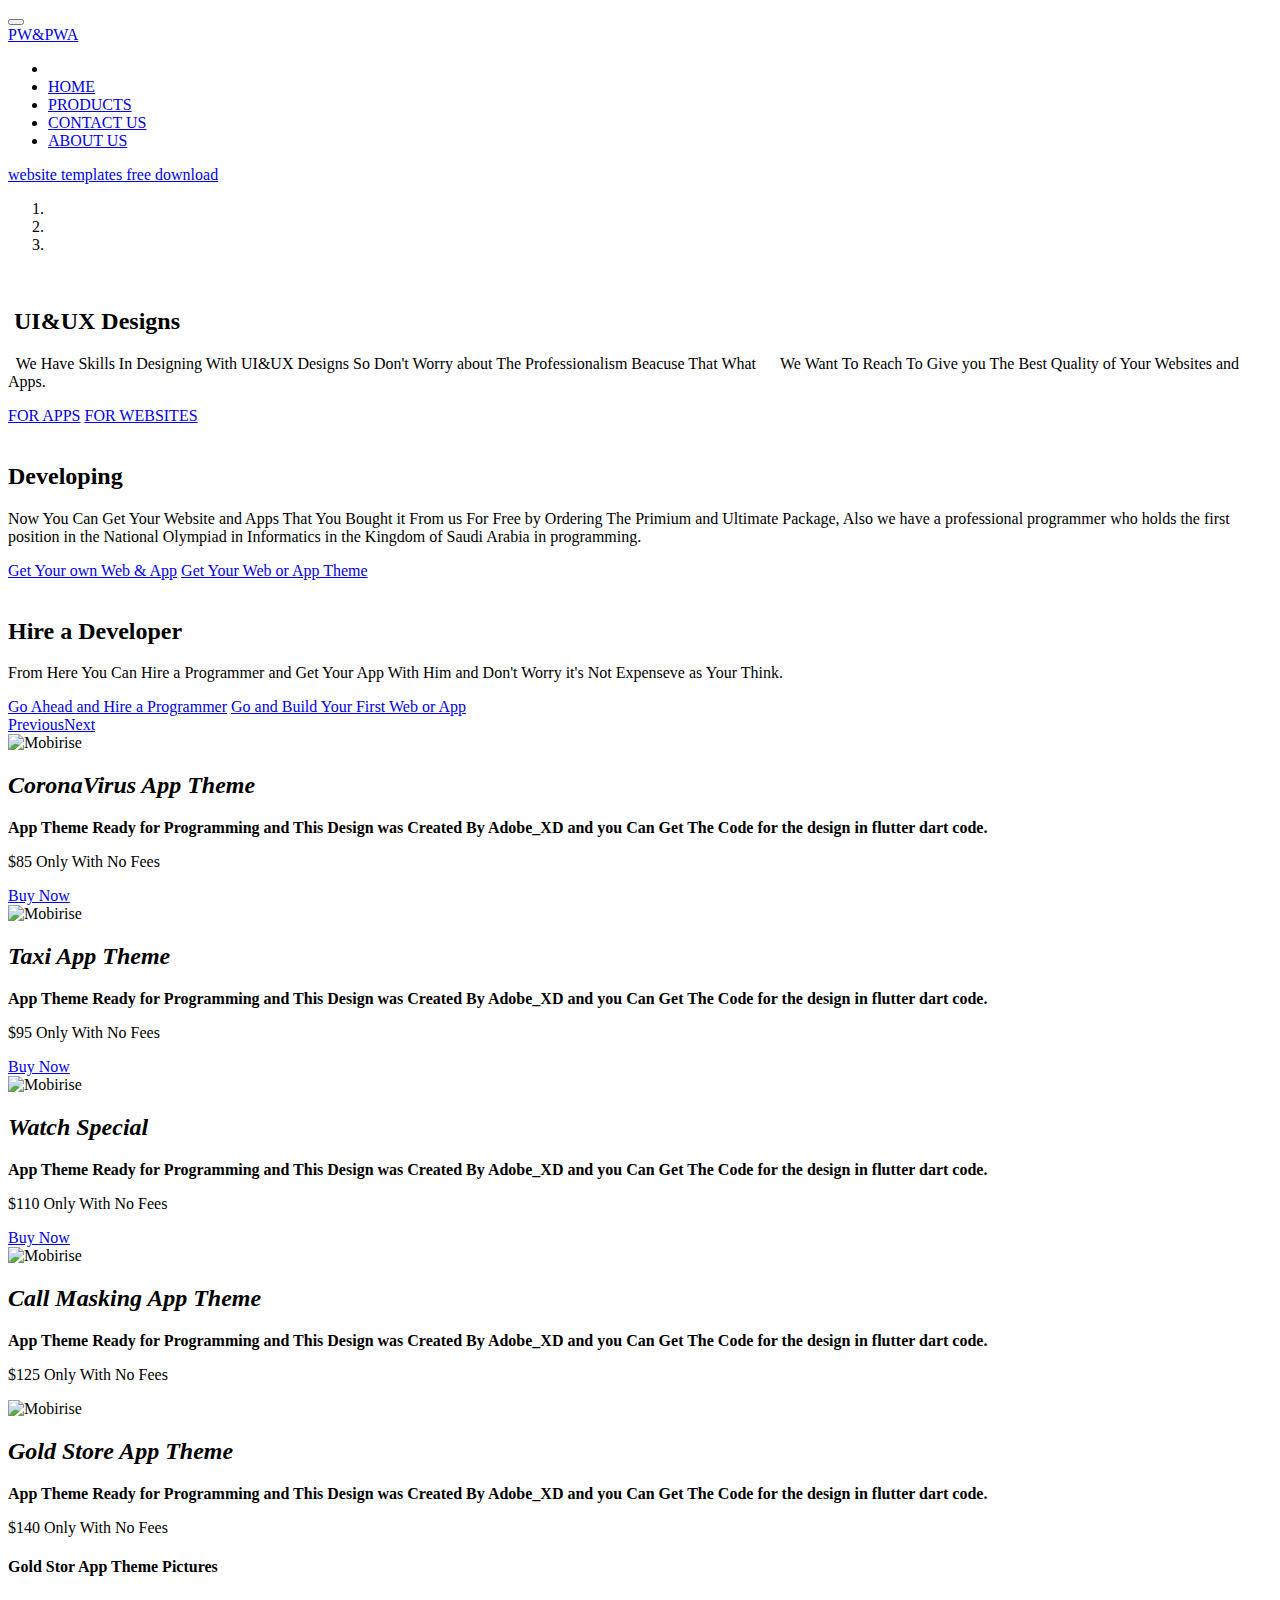
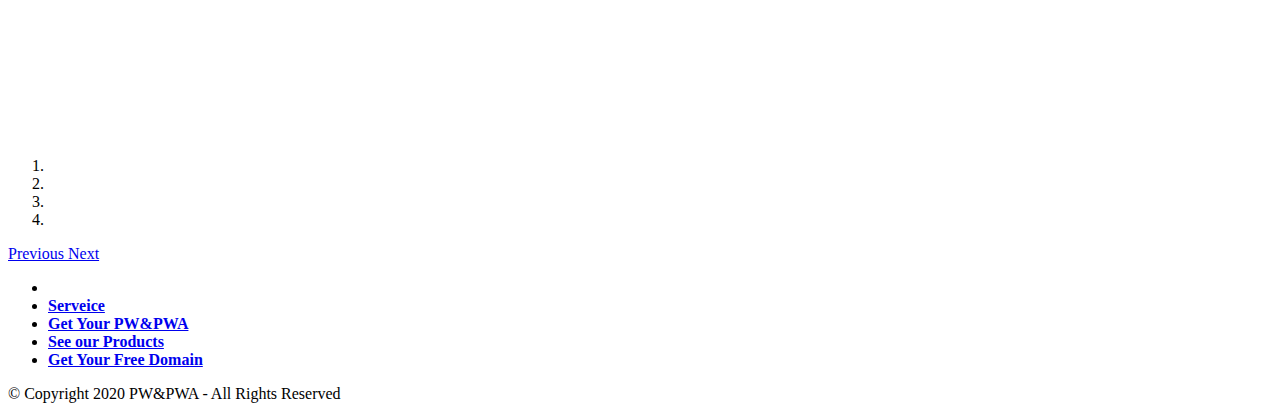
==== products.html @ d79f6f77 "Add files via upload" ====
<!DOCTYPE html>
<html  >
<head>
  <meta charset="UTF-8">
  <meta http-equiv="X-UA-Compatible" content="IE=edge">
  <meta name="generator" content="Mobirise v4.12.3, mobirise.com">
  <meta name="viewport" content="width=device-width, initial-scale=1, minimum-scale=1">
  <link rel="shortcut icon" href="assets/images/mbr-214x143.jpg" type="image/x-icon">
  <meta name="description" content="We Have A lots Resposives Themes For Your Apps Or Websites or You Can Get Your Own Web App or Website From Us">
  
  
  <title>Products</title>
  <link rel="stylesheet" href="assets/web/assets/mobirise-icons-bold/mobirise-icons-bold.css">
  <link rel="stylesheet" href="assets/web/assets/mobirise-icons/mobirise-icons.css">
  <link rel="stylesheet" href="assets/bootstrap/css/bootstrap.min.css">
  <link rel="stylesheet" href="assets/bootstrap/css/bootstrap-grid.min.css">
  <link rel="stylesheet" href="assets/bootstrap/css/bootstrap-reboot.min.css">
  <link rel="stylesheet" href="assets/socicon/css/styles.css">
  <link rel="stylesheet" href="assets/dropdown/css/style.css">
  <link rel="stylesheet" href="assets/web/assets/gdpr-plugin/gdpr-styles.css">
  <link rel="stylesheet" href="assets/tether/tether.min.css">
  <link rel="stylesheet" href="assets/animatecss/animate.min.css">
  <link rel="stylesheet" href="assets/theme/css/style.css">
  <link rel="preload" as="style" href="assets/mobirise/css/mbr-additional.css"><link rel="stylesheet" href="assets/mobirise/css/mbr-additional.css" type="text/css">
  
  
  
</head>
<body>
  <section class="menu cid-s207OQTeD6" once="menu" id="menu1-27">

    

    <nav class="navbar navbar-expand beta-menu navbar-dropdown align-items-center navbar-fixed-top navbar-toggleable-sm bg-color transparent">
        <button class="navbar-toggler navbar-toggler-right" type="button" data-toggle="collapse" data-target="#navbarSupportedContent" aria-controls="navbarSupportedContent" aria-expanded="false" aria-label="Toggle navigation">
            <div class="hamburger">
                <span></span>
                <span></span>
                <span></span>
                <span></span>
            </div>
        </button>
        <div class="menu-logo">
            <div class="navbar-brand">
                
                <span class="navbar-caption-wrap"><a class="navbar-caption text-primary display-4" href="#top">
                        PW&amp;PWA</a></span>
            </div>
        </div>
        <div class="collapse navbar-collapse" id="navbarSupportedContent">
            <ul class="navbar-nav nav-dropdown nav-right" data-app-modern-menu="true"><li class="nav-item">
                    <a class="nav-link link text-danger display-4" href="https://mobirise.co">
                        </a>
                </li><li class="nav-item"><a class="nav-link link text-danger display-4" href="index.html#header16-1"><span class="mbrib-home mbr-iconfont mbr-iconfont-btn"></span>HOME</a></li><li class="nav-item"><a class="nav-link link text-danger display-4" href="englishproduct.html#slider1-r"><span class="mbri-shopping-bag mbr-iconfont mbr-iconfont-btn"></span>PRODUCTS</a></li><li class="nav-item"><a class="nav-link link text-danger display-4" href="index.html#form3-2g"><span class="socicon socicon-traxsource mbr-iconfont mbr-iconfont-btn"></span>CONTACT US</a></li>
                <li class="nav-item">
                    <a class="nav-link link text-danger display-4" href="index.html#header10-2"><span class="mbrib-search mbr-iconfont mbr-iconfont-btn"></span>
                        
                        ABOUT US</a>
                </li></ul>
            
        </div>
    </nav>
</section>

<section class="engine"><a href="https://mobirise.info/p">website templates free download</a></section><section class="carousel slide cid-s1xmzJ8Fz1" data-interval="false" id="slider1-r">

    

    <div class="full-screen"><div class="mbr-slider slide carousel" data-keyboard="false" data-ride="carousel" data-interval="8000" data-pause="true"><ol class="carousel-indicators"><li data-app-prevent-settings="" data-target="#slider1-r" class=" active" data-slide-to="0"></li><li data-app-prevent-settings="" data-target="#slider1-r" data-slide-to="1"></li><li data-app-prevent-settings="" data-target="#slider1-r" data-slide-to="2"></li></ol><div class="carousel-inner" role="listbox"><div class="carousel-item slider-fullscreen-image active" data-bg-video-slide="false" style="background-image: url(assets/images/mbr-1920x1280.jpg);"><div class="container container-slide"><div class="image_wrapper"><div class="mbr-overlay" style="opacity: 0.1;"></div><img src="assets/images/mbr-1920x1280.jpg" alt="" title=""><div class="carousel-caption justify-content-center"><div class="col-10 align-left"><h2 class="mbr-fonts-style display-1">&nbsp;UI&amp;UX Designs</h2><p class="lead mbr-text mbr-fonts-style display-5">&nbsp; We Have Skills In Designing With UI&amp;UX Designs So Don't Worry about The Professionalism Beacuse That What &nbsp; &nbsp; &nbsp;We Want To Reach To Give you The Best Quality of Your Websites and Apps.</p><div class="mbr-section-btn" buttons="0"><a class="btn display-4 btn-secondary-outline" href="englishproduct.html#services2-g">FOR APPS</a> <a class="btn  display-4 btn-success-outline" href="englishproduct.html#services2-k">FOR WEBSITES</a></div></div></div></div></div></div><div class="carousel-item slider-fullscreen-image" data-bg-video-slide="false" style="background-image: url(assets/images/mbr-1920x1047.png);"><div class="container container-slide"><div class="image_wrapper"><div class="mbr-overlay" style="opacity: 0.2;"></div><img src="assets/images/mbr-1920x1047.png" alt="" title=""><div class="carousel-caption justify-content-center"><div class="col-10 align-left"><h2 class="mbr-fonts-style display-1">Developing</h2><p class="lead mbr-text mbr-fonts-style display-5">Now You Can Get Your Website and Apps That You Bought it From us For Free by Ordering The Primium and Ultimate Package, Also we have a professional programmer who holds the first position in the National Olympiad in Informatics in the Kingdom of Saudi Arabia in programming.</p><div class="mbr-section-btn" buttons="0"><a class="btn display-4 btn-warning-outline" href="index.html#pricing-tables2-5">Get Your own Web &amp; App</a> <a class="btn  display-4 btn-primary-outline" href="englishproduct.html#services2-g">Get Your Web or App Theme</a></div></div></div></div></div></div><div class="carousel-item slider-fullscreen-image" data-bg-video-slide="false" style="background-image: url(assets/images/mbr-1920x1114.jpg);"><div class="container container-slide"><div class="image_wrapper"><div class="mbr-overlay"></div><img src="assets/images/mbr-1920x1114.jpg" alt="" title=""><div class="carousel-caption justify-content-center"><div class="col-10 align-left"><h2 class="mbr-fonts-style display-1">Hire a Developer</h2><p class="lead mbr-text mbr-fonts-style display-5">From Here You Can Hire a Programmer and Get Your App With Him and Don't Worry it's Not Expenseve as Your Think.</p><div class="mbr-section-btn" buttons="0"><a class="btn display-4 btn-secondary-outline" href="index.html#contacts1-9">Go Ahead and Hire a Programmer</a> <a class="btn  display-4 btn-success-outline" href="index.html#pricing-tables2-5">Go and Build Your First Web or App</a></div></div></div></div></div></div></div><a data-app-prevent-settings="" class="carousel-control carousel-control-prev" role="button" data-slide="prev" href="#slider1-r"><span aria-hidden="true" class="mbri-left mbr-iconfont"></span><span class="sr-only">Previous</span></a><a data-app-prevent-settings="" class="carousel-control carousel-control-next" role="button" data-slide="next" href="#slider1-r"><span aria-hidden="true" class="mbri-right mbr-iconfont"></span><span class="sr-only">Next</span></a></div></div>

</section>

<section class="services2 cid-s1wWc5EthT" id="services2-g">
    <!---->
    
    <!---->
    <!--Overlay-->
    
    <!--Container-->
    <div class="container">
        <div class="col-md-12">
            <div class="media-container-row">
                <div class="mbr-figure" style="width: 50%;">
                    <img src="assets/images/coronavirus-update-xd-app-952x457.png" alt="Mobirise" title="">
                </div>
                <div class="align-left aside-content">
                    <h2 class="mbr-title pt-2 mbr-fonts-style display-2"><em>CoronaVirus App Theme</em><em><br></em></h2>
                    <div class="mbr-section-text">
                        <p class="mbr-text text1 pt-2 mbr-light mbr-fonts-style display-7"><strong>
                            App Theme Ready for Programming and This Design was Created By Adobe_XD and you Can Get The Code for the design in flutter dart code.&nbsp;</strong></p>
                        <p class="mbr-text text2 pt-4 mbr-light mbr-fonts-style display-2">
                            $85 Only With No Fees</p>
                    </div>
                    <!--Btn-->
                    <div class="mbr-section-btn pt-3 align-left"><a href="product.html#pricing-tables3-l" class="btn btn-warning-outline display-4">
                            Buy Now
                        </a></div>
                </div>
            </div>
        </div>
    </div>
</section>

<section class="services2 cid-s1wWcKCFDg" id="services2-h">
    <!---->
    
    <!---->
    <!--Overlay-->
    
    <!--Container-->
    <div class="container">
        <div class="col-md-12">
            <div class="media-container-row">
                <div class="mbr-figure" style="width: 50%;">
                    <img src="assets/images/taxi-app-template-for-adobe-xd-952x457.png" alt="Mobirise" title="">
                </div>
                <div class="align-left aside-content">
                    <h2 class="mbr-title pt-2 mbr-fonts-style display-2"><em>Taxi App Theme</em></h2>
                    <div class="mbr-section-text">
                        <p class="mbr-text text1 pt-2 mbr-light mbr-fonts-style display-7"><strong>
                            App Theme Ready for Programming and This Design was Created By Adobe_XD and you Can Get The Code for the design in flutter dart code. 
                        </strong></p>
                        <p class="mbr-text text2 pt-4 mbr-light mbr-fonts-style display-2">
                            $95 Only With No Fees</p>
                    </div>
                    <!--Btn-->
                    <div class="mbr-section-btn pt-3 align-left"><a href="product.html#pricing-tables3-m" class="btn btn-warning-outline display-4">
                            Buy Now
                        </a></div>
                </div>
            </div>
        </div>
    </div>
</section>

<section class="services2 cid-s1wWdRovoD" id="services2-i">
    <!---->
    
    <!---->
    <!--Overlay-->
    
    <!--Container-->
    <div class="container">
        <div class="col-md-12">
            <div class="media-container-row">
                <div class="mbr-figure" style="width: 50%;">
                    <img src="assets/images/mobile-shoes-store-xd-freebie-952x457.png" alt="Mobirise" title="">
                </div>
                <div class="align-left aside-content">
                    <h2 class="mbr-title pt-2 mbr-fonts-style display-2"><em>
                        Watch Special
                    </em></h2>
                    <div class="mbr-section-text">
                        <p class="mbr-text text1 pt-2 mbr-light mbr-fonts-style display-7"><strong>
                            App Theme Ready for Programming and This Design was Created By Adobe_XD and you Can Get The Code for the design in flutter dart code.
                        </strong></p>
                        <p class="mbr-text text2 pt-4 mbr-light mbr-fonts-style display-2">
                            $110 Only With No Fees</p>
                    </div>
                    <!--Btn-->
                    <div class="mbr-section-btn pt-3 align-left"><a href="product.html#pricing-tables3-n" class="btn btn-warning-outline display-4">
                            Buy Now
                        </a></div>
                </div>
            </div>
        </div>
    </div>
</section>

<section class="services2 cid-s1wWeLkBKi" id="services2-j">
    <!---->
    
    <!---->
    <!--Overlay-->
    
    <!--Container-->
    <div class="container">
        <div class="col-md-12">
            <div class="media-container-row">
                <div class="mbr-figure" style="width: 50%;">
                    <img src="assets/images/free-call-making-xd-app-template-952x457.png" alt="Mobirise" title="">
                </div>
                <div class="align-left aside-content">
                    <h2 class="mbr-title pt-2 mbr-fonts-style display-2"><em>Call Masking App Theme</em></h2>
                    <div class="mbr-section-text">
                        <p class="mbr-text text1 pt-2 mbr-light mbr-fonts-style display-7"><strong>
                            App Theme Ready for Programming and This Design was Created By Adobe_XD and you Can Get The Code for the design in flutter dart code.
                        </strong></p>
                        <p class="mbr-text text2 pt-4 mbr-light mbr-fonts-style display-2">
                            $125 Only With No Fees</p>
                    </div>
                    <!--Btn-->
                    
                </div>
            </div>
        </div>
    </div>
</section>

<section class="services2 cid-s1wWoqa6TU" id="services2-k">
    <!---->
    
    <!---->
    <!--Overlay-->
    
    <!--Container-->
    <div class="container">
        <div class="col-md-12">
            <div class="media-container-row">
                <div class="mbr-figure" style="width: 50%;">
                    <img src="assets/images/2020-06-11-4-778x440.png" alt="Mobirise" title="">
                </div>
                <div class="align-left aside-content">
                    <h2 class="mbr-title pt-2 mbr-fonts-style display-2"><em>Gold Store App Theme</em></h2>
                    <div class="mbr-section-text">
                        <p class="mbr-text text1 pt-2 mbr-light mbr-fonts-style display-7"><strong>
                            App Theme Ready for Programming and This Design was Created By Adobe_XD and you Can Get The Code for the design in flutter dart code.
                        </strong></p>
                        <p class="mbr-text text2 pt-4 mbr-light mbr-fonts-style display-2">
                            $140 Only With No Fees</p>
                    </div>
                    <!--Btn-->
                    
                </div>
            </div>
        </div>
    </div>
</section>

<section class="mbr-gallery gallery5 cid-s1CTAKPGUZ" id="gallery5-1m">

    

    

    <div class="container">
        
        <h4 class="mbr-section-subtitle align-center pb-4 mbr-fonts-style display-5">
            Gold Stor App Theme Pictures</h4>
        <div class="row mbr-gallery" data-toggle="modal" data-target="#s2DDWaGxJF">
            <div class="col-sm-6 col-md-4 col-lg-3 item gallery-image">
                <div class="item-wrapper">
                    <img class="w-100" src="assets/images/2020-06-11-6-510x397.png" alt="" data-slide-to="0" title="" data-target="#s2DDWaGIka">
                </div>
            </div><div class="col-sm-6 col-md-4 col-lg-3 item gallery-image">
                <div class="item-wrapper">
                    <img class="w-100" src="assets/images/2020-06-11-8-510x226.png" alt="" data-slide-to="1" title="" data-target="#s2DDWaGIka">
                </div>
            </div><div class="col-sm-6 col-md-4 col-lg-3 item gallery-image">
                <div class="item-wrapper">
                    <img class="w-100" src="assets/images/2020-06-11-11-510x322.png" alt="" data-slide-to="2" title="" data-target="#s2DDWaGIka">
                </div>
            </div><div class="col-sm-6 col-md-4 col-lg-3 item gallery-image">
                <div class="item-wrapper">
                    <img class="w-100" src="assets/images/2020-06-11-4-510x288.png" alt="" data-slide-to="3" title="" data-target="#s2DDWaGIka">
                </div>
            </div>
            
            
            
        </div>

        <div class="modal mbr-slider fade" tabindex="-1" role="dialog" aria-hidden="true" id="s2DDWaGxJF">
            <div class="modal-dialog" role="document">
                <div class="modal-content">
                    <div class="modal-body">
                        <div class="carousel slide" data-ride="carousel" id="s2DDWaGIka">
                            <div class="carousel-inner">
                                <div class="carousel-item active">
                                    <img class="d-block w-100" src="assets/images/2020-06-11-6-510x397.png" alt="">
                                </div><div class="carousel-item">
                                    <img class="d-block w-100" src="assets/images/2020-06-11-8-510x226.png" alt="">
                                </div><div class="carousel-item">
                                    <img class="d-block w-100" src="assets/images/2020-06-11-11-510x322.png" alt="">
                                </div><div class="carousel-item">
                                    <img class="d-block w-100" src="assets/images/2020-06-11-4-510x288.png" alt="">
                                </div>
                                
                                
                                
                            </div>
                            <ol class="carousel-indicators">
                                <li data-slide-to="0" class="active" data-target="#s2DDWaGIka"></li>
                                <li data-slide-to="1" data-target="#s2DDWaGIka"></li>
                                <li data-slide-to="2" data-target="#s2DDWaGIka"></li><li data-slide-to="3" data-target="#s2DDWaGIka"></li>
                                
                            </ol>
                            <a role="button" href="" class="close" data-dismiss="modal" aria-label="Close">
                            </a>
                            <a class="carousel-control-prev carousel-control" role="button" data-slide="prev" href="#s2DDWaGIka">
                                <span class="mbri-left mbr-iconfont" aria-hidden="true"></span>
                                <span class="sr-only">Previous</span>
                            </a>
                            <a class="carousel-control-next carousel-control" role="button" data-slide="next" href="#s2DDWaGIka">
                                <span class="mbri-right mbr-iconfont" aria-hidden="true"></span>
                                <span class="sr-only">Next</span>
                            </a>
                        </div>
                    </div>
                </div>
            </div>
        </div>
    </div>
</section>

<section once="footers" class="cid-s1qm6gElLf mbr-reveal mbr-parallax-background" id="footer7-f">

    

    <div class="mbr-overlay" style="opacity: 0.6; background-color: rgb(35, 35, 35);"></div>

    <div class="container">
        <div class="media-container-row align-center mbr-white">
            <div class="row row-links">
                <ul class="foot-menu">
                    
                    
                    
                    
                    
                <li class="foot-menu-item mbr-fonts-style display-7"></li><li class="foot-menu-item mbr-fonts-style display-7"><strong><a href="index.html#counters1-3">Serveice</a></strong></li><li class="foot-menu-item mbr-fonts-style display-7"><strong><a href="index.html#pricing-tables2-5">Get Your PW&amp;PWA</a></strong></li><li class="foot-menu-item mbr-fonts-style display-7"><strong><a href="englishproduct.html#slider1-r">See our Products</a></strong></li><li class="foot-menu-item mbr-fonts-style display-7"><strong><a href="index.html#pricing-tables2-5">Get Your Free Domain</a></strong></li></ul>
            </div>
            <div class="row social-row">
                <div class="social-list align-right pb-2">
                    
                    
                    
                    
                    
                    
                <div class="soc-item">
                        <a href="https://twitter.com/MTACIST?s=09" target="_blank">
                            <span class="mbr-iconfont mbr-iconfont-social socicon-twitter socicon"></span>
                        </a>
                    </div><div class="soc-item">
                        <a href="https://api.whatsapp.com/send?phone=966552804496" target="_blank">
                            <span class="mbr-iconfont mbr-iconfont-social socicon-whatsapp socicon"></span>
                        </a>
                    </div><div class="soc-item">
                        <a href="instagram.com/mtacist" target="_blank">
                            <span class="mbr-iconfont mbr-iconfont-social socicon-instagram socicon"></span>
                        </a>
                    </div></div>
            </div>
            <div class="row row-copirayt">
                <p class="mbr-text mb-0 mbr-fonts-style mbr-white align-center display-7">
                    © Copyright 2020 PW&amp;PWA - All Rights Reserved
                </p>
            </div>
        </div>
    </div>
</section>


  <script src="assets/web/assets/jquery/jquery.min.js"></script>
  <script src="assets/popper/popper.min.js"></script>
  <script src="assets/bootstrap/js/bootstrap.min.js"></script>
  <script src="assets/smoothscroll/smooth-scroll.js"></script>
  <script src="assets/dropdown/js/nav-dropdown.js"></script>
  <script src="assets/dropdown/js/navbar-dropdown.js"></script>
  <script src="assets/touchswipe/jquery.touch-swipe.min.js"></script>
  <script src="assets/viewportchecker/jquery.viewportchecker.js"></script>
  <script src="assets/ytplayer/jquery.mb.ytplayer.min.js"></script>
  <script src="assets/vimeoplayer/jquery.mb.vimeo_player.js"></script>
  <script src="assets/tether/tether.min.js"></script>
  <script src="assets/bootstrapcarouselswipe/bootstrap-carousel-swipe.js"></script>
  <script src="assets/parallax/jarallax.min.js"></script>
  <script src="assets/theme/js/script.js"></script>
  <script src="assets/slidervideo/script.js"></script>
  
  
 <div id="scrollToTop" class="scrollToTop mbr-arrow-up"><a style="text-align: center;"><i class="mbr-arrow-up-icon mbr-arrow-up-icon-cm cm-icon cm-icon-smallarrow-up"></i></a></div>
    <input name="animation" type="hidden">
  </body>
</html>
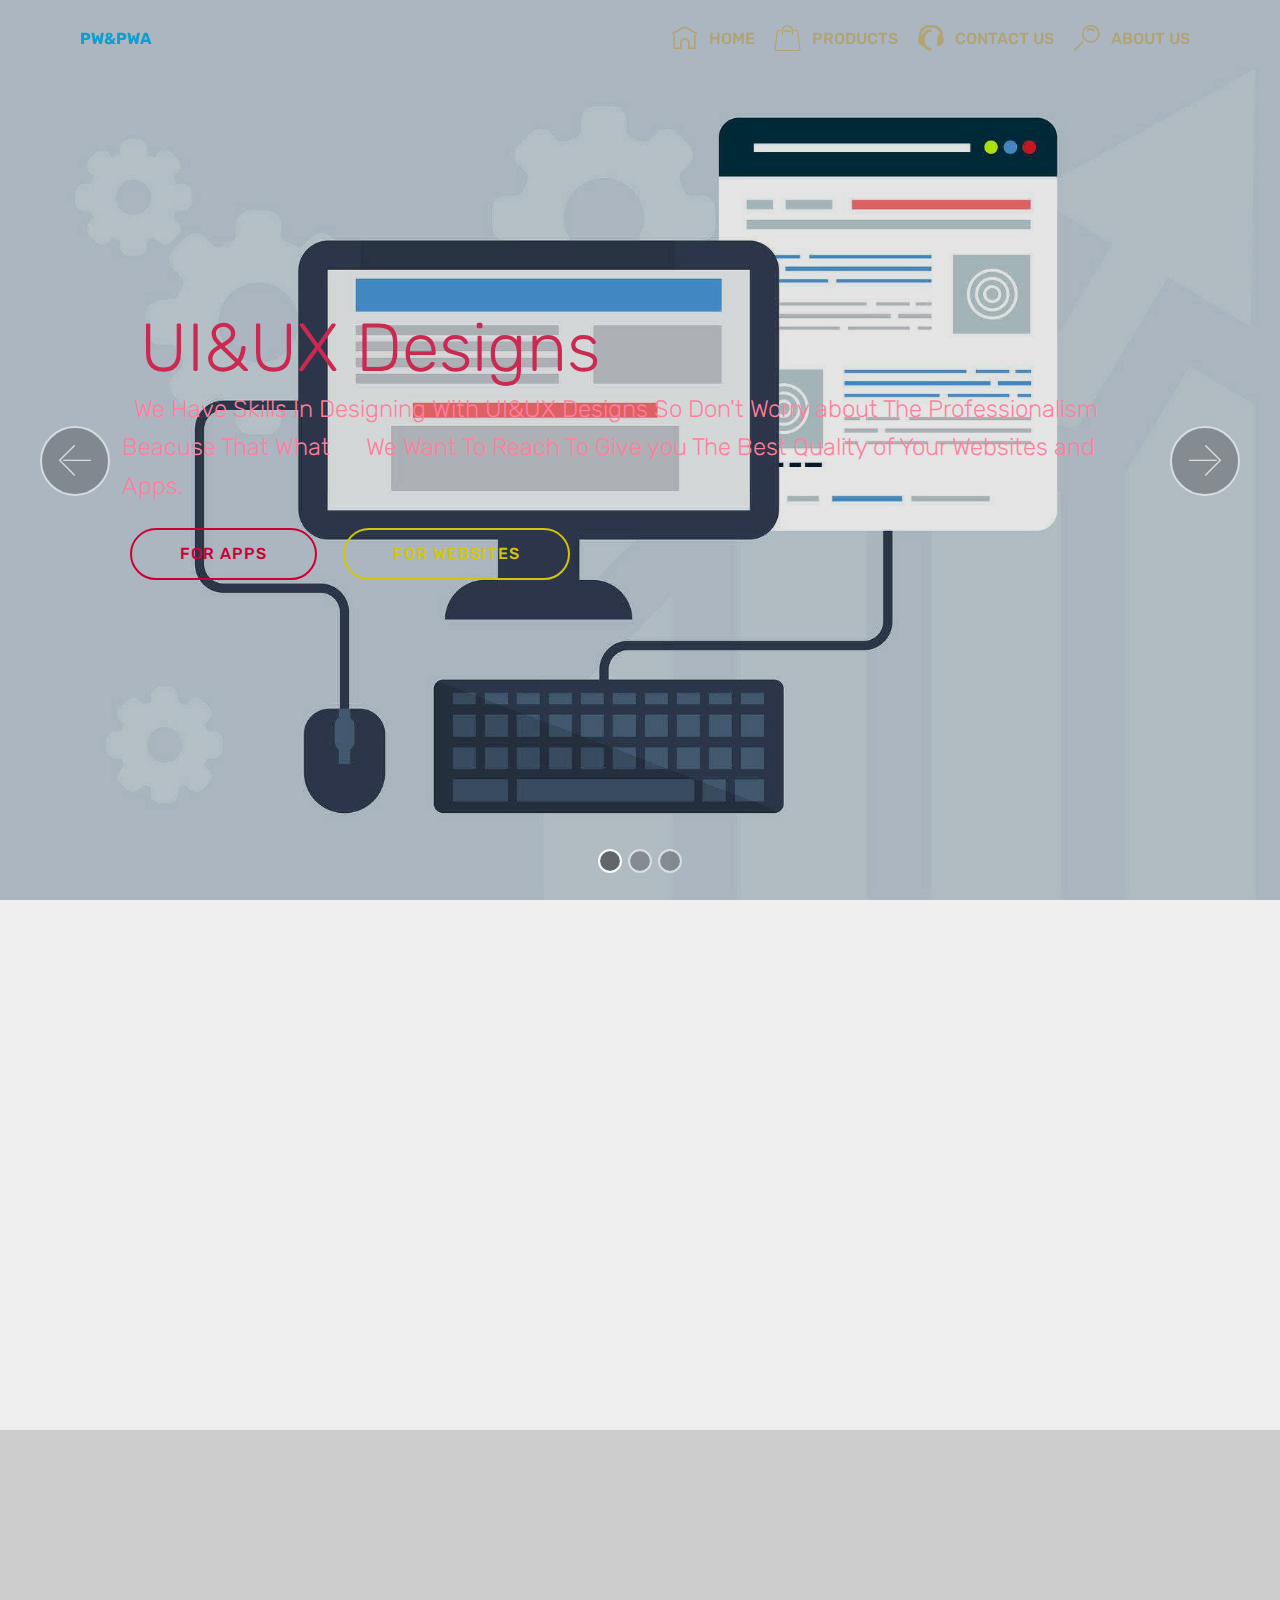
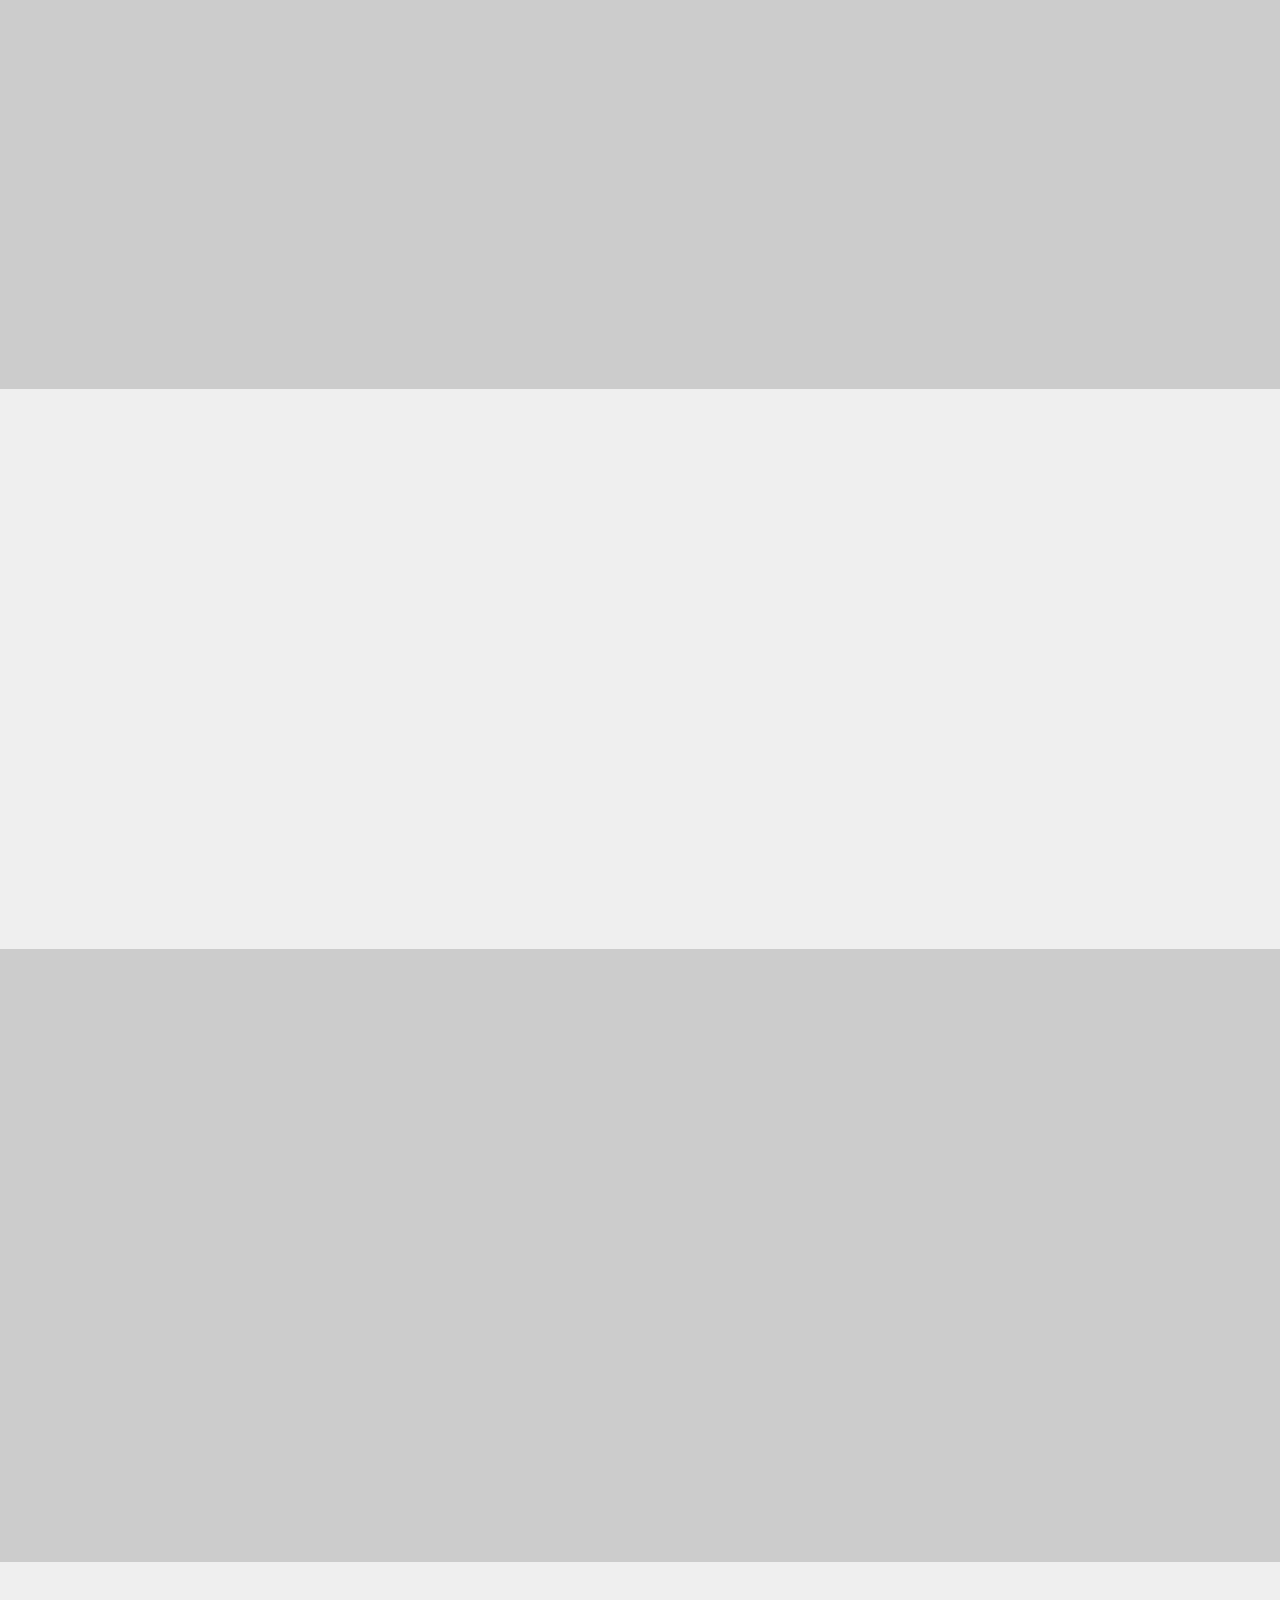
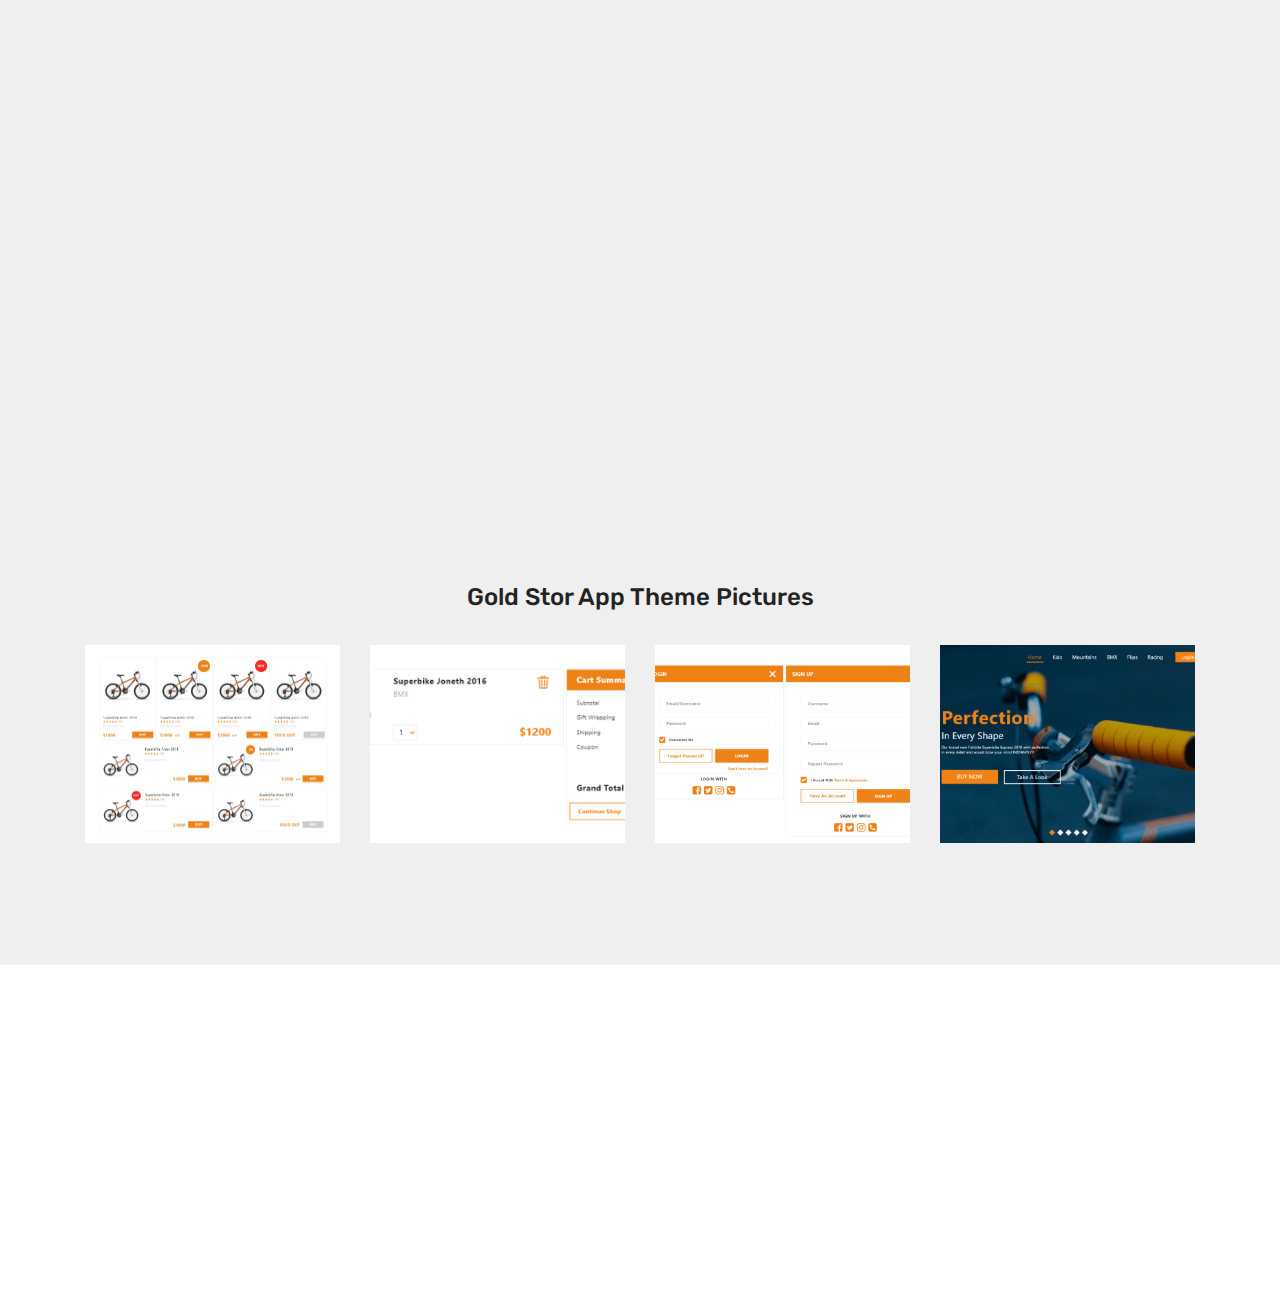
==== commit fb4bbfd7: "Update products.html" ====
--- a/products.html
+++ b/products.html
@@ -190,7 +190,9 @@
                             $125 Only With No Fees</p>
                     </div>
                     <!--Btn-->
-                    
+                    <div class="mbr-section-btn pt-3 align-left"><a href="product.html#pricing-tables3-l" class="btn btn-warning-outline display-4">
+                            Buy Now
+                        </a></div>
                 </div>
             </div>
         </div>
@@ -220,7 +222,9 @@
                             $140 Only With No Fees</p>
                     </div>
                     <!--Btn-->
-                    
+                    <div class="mbr-section-btn pt-3 align-left"><a href="product.html#pricing-tables3-l" class="btn btn-warning-outline display-4">
+                            Buy Now
+                        </a></div>
                 </div>
             </div>
         </div>
@@ -372,4 +376,4 @@
  <div id="scrollToTop" class="scrollToTop mbr-arrow-up"><a style="text-align: center;"><i class="mbr-arrow-up-icon mbr-arrow-up-icon-cm cm-icon cm-icon-smallarrow-up"></i></a></div>
     <input name="animation" type="hidden">
   </body>
-</html>+</html>
--- a/assets/web/assets/mobirise-icons-bold/mobirise-icons-bold.css
+++ b/assets/web/assets/mobirise-icons-bold/mobirise-icons-bold.css
@@ -0,0 +1,477 @@
+@font-face {
+  font-family: 'mobirise-icons-bold';
+  font-display: swap;
+  src:  url('mobirise-icons-bold.eot?m1l4yr');
+  src:  url('mobirise-icons-bold.eot?m1l4yr#iefix') format('embedded-opentype'),
+    url('mobirise-icons-bold.ttf?m1l4yr') format('truetype'),
+    url('mobirise-icons-bold.woff?m1l4yr') format('woff'),
+    url('mobirise-icons-bold.svg?m1l4yr#mobirise-icons-bold') format('svg');
+  font-weight: normal;
+  font-style: normal;
+}
+
+[class^="mbrib-"], [class*="mbrib-"] {
+  /* use !important to prevent issues with browser extensions that change fonts */
+  font-family: 'mobirise-icons-bold' !important;
+  speak: none;
+  font-style: normal;
+  font-weight: normal;
+  font-variant: normal;
+  text-transform: none;
+  line-height: 1;
+
+  /* Better Font Rendering =========== */
+  -webkit-font-smoothing: antialiased;
+  -moz-osx-font-smoothing: grayscale;
+}
+
+.mbrib-add-submenu:before {
+  content: "\e900";
+}
+.mbrib-alert:before {
+  content: "\e901";
+}
+.mbrib-align-center:before {
+  content: "\e902";
+}
+.mbrib-align-justify:before {
+  content: "\e903";
+}
+.mbrib-align-left:before {
+  content: "\e904";
+}
+.mbrib-align-right:before {
+  content: "\e905";
+}
+.mbrib-android:before {
+  content: "\e906";
+}
+.mbrib-apple:before {
+  content: "\e907";
+}
+.mbrib-arrow-down:before {
+  content: "\e908";
+}
+.mbrib-arrow-next:before {
+  content: "\e909";
+}
+.mbrib-arrow-prev:before {
+  content: "\e90a";
+}
+.mbrib-arrow-up:before {
+  content: "\e90b";
+}
+.mbrib-bold:before {
+  content: "\e90c";
+}
+.mbrib-bookmark:before {
+  content: "\e90d";
+}
+.mbrib-bootstrap:before {
+  content: "\e90e";
+}
+.mbrib-briefcase:before {
+  content: "\e90f";
+}
+.mbrib-browse:before {
+  content: "\e910";
+}
+.mbrib-bulleted-list:before {
+  content: "\e911";
+}
+.mbrib-calendar:before {
+  content: "\e912";
+}
+.mbrib-camera:before {
+  content: "\e913";
+}
+.mbrib-cart-add:before {
+  content: "\e914";
+}
+.mbrib-cart-full:before {
+  content: "\e915";
+}
+.mbrib-cash:before {
+  content: "\e916";
+}
+.mbrib-change-style:before {
+  content: "\e917";
+}
+.mbrib-chat:before {
+  content: "\e918";
+}
+.mbrib-clock:before {
+  content: "\e919";
+}
+.mbrib-close:before {
+  content: "\e91a";
+}
+.mbrib-cloud:before {
+  content: "\e91b";
+}
+.mbrib-code:before {
+  content: "\e91c";
+}
+.mbrib-contact-form:before {
+  content: "\e91d";
+}
+.mbrib-credit-card:before {
+  content: "\e91e";
+}
+.mbrib-cursor-click:before {
+  content: "\e91f";
+}
+.mbrib-cust-feedback:before {
+  content: "\e920";
+}
+.mbrib-database:before {
+  content: "\e921";
+}
+.mbrib-delivery:before {
+  content: "\e922";
+}
+.mbrib-desktop:before {
+  content: "\e923";
+}
+.mbrib-devices:before {
+  content: "\e924";
+}
+.mbrib-down:before {
+  content: "\e925";
+}
+.mbrib-download:before {
+  content: "\e926";
+}
+.mbrib-drag-n-drop:before {
+  content: "\e927";
+}
+.mbrib-drag-n-drop2:before {
+  content: "\e928";
+}
+.mbrib-edit:before {
+  content: "\e929";
+}
+.mbrib-edit2:before {
+  content: "\e92a";
+}
+.mbrib-error:before {
+  content: "\e92b";
+}
+.mbrib-extension:before {
+  content: "\e92c";
+}
+.mbrib-features:before {
+  content: "\e92d";
+}
+.mbrib-file:before {
+  content: "\e92e";
+}
+.mbrib-flag:before {
+  content: "\e92f";
+}
+.mbrib-folder:before {
+  content: "\e930";
+}
+.mbrib-gift:before {
+  content: "\e931";
+}
+.mbrib-github:before {
+  content: "\e932";
+}
+.mbrib-globe-2:before {
+  content: "\e933";
+}
+.mbrib-globe:before {
+  content: "\e934";
+}
+.mbrib-growing-chart:before {
+  content: "\e935";
+}
+.mbrib-hearth:before {
+  content: "\e936";
+}
+.mbrib-help:before {
+  content: "\e937";
+}
+.mbrib-home:before {
+  content: "\e938";
+}
+.mbrib-hot-cup:before {
+  content: "\e939";
+}
+.mbrib-idea:before {
+  content: "\e93a";
+}
+.mbrib-image-gallery:before {
+  content: "\e93b";
+}
+.mbrib-image-slider:before {
+  content: "\e93c";
+}
+.mbrib-info:before {
+  content: "\e93d";
+}
+.mbrib-italic:before {
+  content: "\e93e";
+}
+.mbrib-key:before {
+  content: "\e93f";
+}
+.mbrib-laptop:before {
+  content: "\e940";
+}
+.mbrib-layers:before {
+  content: "\e941";
+}
+.mbrib-left-right:before {
+  content: "\e942";
+}
+.mbrib-left:before {
+  content: "\e943";
+}
+.mbrib-letter:before {
+  content: "\e944";
+}
+.mbrib-like:before {
+  content: "\e945";
+}
+.mbrib-link:before {
+  content: "\e946";
+}
+.mbrib-lock:before {
+  content: "\e947";
+}
+.mbrib-login:before {
+  content: "\e948";
+}
+.mbrib-logout:before {
+  content: "\e949";
+}
+.mbrib-magic-stick:before {
+  content: "\e94a";
+}
+.mbrib-map-pin:before {
+  content: "\e94b";
+}
+.mbrib-menu:before {
+  content: "\e94c";
+}
+.mbrib-mobile:before {
+  content: "\e94d";
+}
+.mbrib-mobile2:before {
+  content: "\e94e";
+}
+.mbrib-mobirise:before {
+  content: "\e94f";
+}
+.mbrib-more-horizontal:before {
+  content: "\e950";
+}
+.mbrib-more-vertical:before {
+  content: "\e951";
+}
+.mbrib-music:before {
+  content: "\e952";
+}
+.mbrib-new-file:before {
+  content: "\e953";
+}
+.mbrib-numbered-list:before {
+  content: "\e954";
+}
+.mbrib-opened-folder:before {
+  content: "\e955";
+}
+.mbrib-pages:before {
+  content: "\e956";
+}
+.mbrib-paper-plane:before {
+  content: "\e957";
+}
+.mbrib-paperclip:before {
+  content: "\e958";
+}
+.mbrib-photo:before {
+  content: "\e959";
+}
+.mbrib-photos:before {
+  content: "\e95a";
+}
+.mbrib-pin:before {
+  content: "\e95b";
+}
+.mbrib-play:before {
+  content: "\e95c";
+}
+.mbrib-plus:before {
+  content: "\e95d";
+}
+.mbrib-preview:before {
+  content: "\e95e";
+}
+.mbrib-print:before {
+  content: "\e95f";
+}
+.mbrib-protect:before {
+  content: "\e960";
+}
+.mbrib-question:before {
+  content: "\e961";
+}
+.mbrib-quote-left:before {
+  content: "\e962";
+}
+.mbrib-quote-right:before {
+  content: "\e963";
+}
+.mbrib-redo:before {
+  content: "\e964";
+}
+.mbrib-refresh:before {
+  content: "\e965";
+}
+.mbrib-responsive:before {
+  content: "\e966";
+}
+.mbrib-right:before {
+  content: "\e967";
+}
+.mbrib-rocket:before {
+  content: "\e968";
+}
+.mbrib-sad-face:before {
+  content: "\e969";
+}
+.mbrib-sale:before {
+  content: "\e96a";
+}
+.mbrib-save:before {
+  content: "\e96b";
+}
+.mbrib-search:before {
+  content: "\e96c";
+}
+.mbrib-setting:before {
+  content: "\e96d";
+}
+.mbrib-setting2:before {
+  content: "\e96e";
+}
+.mbrib-setting3:before {
+  content: "\e96f";
+}
+.mbrib-share:before {
+  content: "\e970";
+}
+.mbrib-shopping-bag:before {
+  content: "\e971";
+}
+.mbrib-shopping-basket:before {
+  content: "\e972";
+}
+.mbrib-shopping-cart:before {
+  content: "\e973";
+}
+.mbrib-sites:before {
+  content: "\e974";
+}
+.mbrib-smile-face:before {
+  content: "\e975";
+}
+.mbrib-speed:before {
+  content: "\e976";
+}
+.mbrib-star:before {
+  content: "\e977";
+}
+.mbrib-success:before {
+  content: "\e978";
+}
+.mbrib-sun:before {
+  content: "\e979";
+}
+.mbrib-sun2:before {
+  content: "\e97a";
+}
+.mbrib-tablet-vertical:before {
+  content: "\e97b";
+}
+.mbrib-tablet:before {
+  content: "\e97c";
+}
+.mbrib-target:before {
+  content: "\e97d";
+}
+.mbrib-timer:before {
+  content: "\e97e";
+}
+.mbrib-to-ftp:before {
+  content: "\e97f";
+}
+.mbrib-to-local-drive:before {
+  content: "\e980";
+}
+.mbrib-touch-swipe:before {
+  content: "\e981";
+}
+.mbrib-touch:before {
+  content: "\e982";
+}
+.mbrib-trash:before {
+  content: "\e983";
+}
+.mbrib-underline:before {
+  content: "\e984";
+}
+.mbrib-undo:before {
+  content: "\e985";
+}
+.mbrib-unlink:before {
+  content: "\e986";
+}
+.mbrib-unlock:before {
+  content: "\e987";
+}
+.mbrib-up-down:before {
+  content: "\e988";
+}
+.mbrib-up:before {
+  content: "\e989";
+}
+.mbrib-update:before {
+  content: "\e98a";
+}
+.mbrib-upload:before {
+  content: "\e98b";
+}
+.mbrib-user:before {
+  content: "\e98c";
+}
+.mbrib-user2:before {
+  content: "\e98d";
+}
+.mbrib-users:before {
+  content: "\e98e";
+}
+.mbrib-video-play:before {
+  content: "\e98f";
+}
+.mbrib-video:before {
+  content: "\e990";
+}
+.mbrib-watch:before {
+  content: "\e991";
+}
+.mbrib-website-theme:before {
+  content: "\e992";
+}
+.mbrib-wifi:before {
+  content: "\e993";
+}
+.mbrib-windows:before {
+  content: "\e994";
+}
+.mbrib-zoom-out:before {
+  content: "\e995";
+}
--- a/assets/web/assets/mobirise-icons/mobirise-icons.css
+++ b/assets/web/assets/mobirise-icons/mobirise-icons.css
@@ -0,0 +1,477 @@
+@font-face {
+  font-family: 'MobiriseIcons';
+  src:  url('mobirise-icons.eot?spat4u');
+  src:  url('mobirise-icons.eot?spat4u#iefix') format('embedded-opentype'),
+    url('mobirise-icons.ttf?spat4u') format('truetype'),
+    url('mobirise-icons.woff?spat4u') format('woff'),
+    url('mobirise-icons.svg?spat4u#MobiriseIcons') format('svg');
+  font-weight: normal;
+  font-style: normal;
+  font-display: swap;
+}
+
+[class^="mbri-"], [class*=" mbri-"] {
+  /* use !important to prevent issues with browser extensions that change fonts */
+  font-family: MobiriseIcons !important;
+  speak: none;
+  font-style: normal;
+  font-weight: normal;
+  font-variant: normal;
+  text-transform: none;
+  line-height: 1;
+
+  /* Better Font Rendering =========== */
+  -webkit-font-smoothing: antialiased;
+  -moz-osx-font-smoothing: grayscale;
+}
+
+.mbri-add-submenu:before {
+  content: "\e900";
+}
+.mbri-alert:before {
+  content: "\e901";
+}
+.mbri-align-center:before {
+  content: "\e902";
+}
+.mbri-align-justify:before {
+  content: "\e903";
+}
+.mbri-align-left:before {
+  content: "\e904";
+}
+.mbri-align-right:before {
+  content: "\e905";
+}
+.mbri-android:before {
+  content: "\e906";
+}
+.mbri-apple:before {
+  content: "\e907";
+}
+.mbri-arrow-down:before {
+  content: "\e908";
+}
+.mbri-arrow-next:before {
+  content: "\e909";
+}
+.mbri-arrow-prev:before {
+  content: "\e90a";
+}
+.mbri-arrow-up:before {
+  content: "\e90b";
+}
+.mbri-bold:before {
+  content: "\e90c";
+}
+.mbri-bookmark:before {
+  content: "\e90d";
+}
+.mbri-bootstrap:before {
+  content: "\e90e";
+}
+.mbri-briefcase:before {
+  content: "\e90f";
+}
+.mbri-browse:before {
+  content: "\e910";
+}
+.mbri-bulleted-list:before {
+  content: "\e911";
+}
+.mbri-calendar:before {
+  content: "\e912";
+}
+.mbri-camera:before {
+  content: "\e913";
+}
+.mbri-cart-add:before {
+  content: "\e914";
+}
+.mbri-cart-full:before {
+  content: "\e915";
+}
+.mbri-cash:before {
+  content: "\e916";
+}
+.mbri-change-style:before {
+  content: "\e917";
+}
+.mbri-chat:before {
+  content: "\e918";
+}
+.mbri-clock:before {
+  content: "\e919";
+}
+.mbri-close:before {
+  content: "\e91a";
+}
+.mbri-cloud:before {
+  content: "\e91b";
+}
+.mbri-code:before {
+  content: "\e91c";
+}
+.mbri-contact-form:before {
+  content: "\e91d";
+}
+.mbri-credit-card:before {
+  content: "\e91e";
+}
+.mbri-cursor-click:before {
+  content: "\e91f";
+}
+.mbri-cust-feedback:before {
+  content: "\e920";
+}
+.mbri-database:before {
+  content: "\e921";
+}
+.mbri-delivery:before {
+  content: "\e922";
+}
+.mbri-desktop:before {
+  content: "\e923";
+}
+.mbri-devices:before {
+  content: "\e924";
+}
+.mbri-down:before {
+  content: "\e925";
+}
+.mbri-download:before {
+  content: "\e989";
+}
+.mbri-drag-n-drop:before {
+  content: "\e927";
+}
+.mbri-drag-n-drop2:before {
+  content: "\e928";
+}
+.mbri-edit:before {
+  content: "\e929";
+}
+.mbri-edit2:before {
+  content: "\e92a";
+}
+.mbri-error:before {
+  content: "\e92b";
+}
+.mbri-extension:before {
+  content: "\e92c";
+}
+.mbri-features:before {
+  content: "\e92d";
+}
+.mbri-file:before {
+  content: "\e92e";
+}
+.mbri-flag:before {
+  content: "\e92f";
+}
+.mbri-folder:before {
+  content: "\e930";
+}
+.mbri-gift:before {
+  content: "\e931";
+}
+.mbri-github:before {
+  content: "\e932";
+}
+.mbri-globe:before {
+  content: "\e933";
+}
+.mbri-globe-2:before {
+  content: "\e934";
+}
+.mbri-growing-chart:before {
+  content: "\e935";
+}
+.mbri-hearth:before {
+  content: "\e936";
+}
+.mbri-help:before {
+  content: "\e937";
+}
+.mbri-home:before {
+  content: "\e938";
+}
+.mbri-hot-cup:before {
+  content: "\e939";
+}
+.mbri-idea:before {
+  content: "\e93a";
+}
+.mbri-image-gallery:before {
+  content: "\e93b";
+}
+.mbri-image-slider:before {
+  content: "\e93c";
+}
+.mbri-info:before {
+  content: "\e93d";
+}
+.mbri-italic:before {
+  content: "\e93e";
+}
+.mbri-key:before {
+  content: "\e93f";
+}
+.mbri-laptop:before {
+  content: "\e940";
+}
+.mbri-layers:before {
+  content: "\e941";
+}
+.mbri-left-right:before {
+  content: "\e942";
+}
+.mbri-left:before {
+  content: "\e943";
+}
+.mbri-letter:before {
+  content: "\e944";
+}
+.mbri-like:before {
+  content: "\e945";
+}
+.mbri-link:before {
+  content: "\e946";
+}
+.mbri-lock:before {
+  content: "\e947";
+}
+.mbri-login:before {
+  content: "\e948";
+}
+.mbri-logout:before {
+  content: "\e949";
+}
+.mbri-magic-stick:before {
+  content: "\e94a";
+}
+.mbri-map-pin:before {
+  content: "\e94b";
+}
+.mbri-menu:before {
+  content: "\e94c";
+}
+.mbri-mobile:before {
+  content: "\e94d";
+}
+.mbri-mobile2:before {
+  content: "\e94e";
+}
+.mbri-mobirise:before {
+  content: "\e94f";
+}
+.mbri-more-horizontal:before {
+  content: "\e950";
+}
+.mbri-more-vertical:before {
+  content: "\e951";
+}
+.mbri-music:before {
+  content: "\e952";
+}
+.mbri-new-file:before {
+  content: "\e953";
+}
+.mbri-numbered-list:before {
+  content: "\e954";
+}
+.mbri-opened-folder:before {
+  content: "\e955";
+}
+.mbri-pages:before {
+  content: "\e956";
+}
+.mbri-paper-plane:before {
+  content: "\e957";
+}
+.mbri-paperclip:before {
+  content: "\e958";
+}
+.mbri-photo:before {
+  content: "\e959";
+}
+.mbri-photos:before {
+  content: "\e95a";
+}
+.mbri-pin:before {
+  content: "\e95b";
+}
+.mbri-play:before {
+  content: "\e95c";
+}
+.mbri-plus:before {
+  content: "\e95d";
+}
+.mbri-preview:before {
+  content: "\e95e";
+}
+.mbri-print:before {
+  content: "\e95f";
+}
+.mbri-protect:before {
+  content: "\e960";
+}
+.mbri-question:before {
+  content: "\e961";
+}
+.mbri-quote-left:before {
+  content: "\e962";
+}
+.mbri-quote-right:before {
+  content: "\e963";
+}
+.mbri-refresh:before {
+  content: "\e964";
+}
+.mbri-responsive:before {
+  content: "\e965";
+}
+.mbri-right:before {
+  content: "\e966";
+}
+.mbri-rocket:before {
+  content: "\e967";
+}
+.mbri-sad-face:before {
+  content: "\e968";
+}
+.mbri-sale:before {
+  content: "\e969";
+}
+.mbri-save:before {
+  content: "\e96a";
+}
+.mbri-search:before {
+  content: "\e96b";
+}
+.mbri-setting:before {
+  content: "\e96c";
+}
+.mbri-setting2:before {
+  content: "\e96d";
+}
+.mbri-setting3:before {
+  content: "\e96e";
+}
+.mbri-share:before {
+  content: "\e96f";
+}
+.mbri-shopping-bag:before {
+  content: "\e970";
+}
+.mbri-shopping-basket:before {
+  content: "\e971";
+}
+.mbri-shopping-cart:before {
+  content: "\e972";
+}
+.mbri-sites:before {
+  content: "\e973";
+}
+.mbri-smile-face:before {
+  content: "\e974";
+}
+.mbri-speed:before {
+  content: "\e975";
+}
+.mbri-star:before {
+  content: "\e976";
+}
+.mbri-success:before {
+  content: "\e977";
+}
+.mbri-sun:before {
+  content: "\e978";
+}
+.mbri-sun2:before {
+  content: "\e979";
+}
+.mbri-tablet:before {
+  content: "\e97a";
+}
+.mbri-tablet-vertical:before {
+  content: "\e97b";
+}
+.mbri-target:before {
+  content: "\e97c";
+}
+.mbri-timer:before {
+  content: "\e97d";
+}
+.mbri-to-ftp:before {
+  content: "\e97e";
+}
+.mbri-to-local-drive:before {
+  content: "\e97f";
+}
+.mbri-touch-swipe:before {
+  content: "\e980";
+}
+.mbri-touch:before {
+  content: "\e981";
+}
+.mbri-trash:before {
+  content: "\e982";
+}
+.mbri-underline:before {
+  content: "\e983";
+}
+.mbri-unlink:before {
+  content: "\e984";
+}
+.mbri-unlock:before {
+  content: "\e985";
+}
+.mbri-up-down:before {
+  content: "\e986";
+}
+.mbri-up:before {
+  content: "\e987";
+}
+.mbri-update:before {
+  content: "\e988";
+}
+.mbri-upload:before {
+ content: "\e926"; 
+}
+.mbri-user:before {
+  content: "\e98a";
+}
+.mbri-user2:before {
+  content: "\e98b";
+}
+.mbri-users:before {
+  content: "\e98c";
+}
+.mbri-video:before {
+  content: "\e98d";
+}
+.mbri-video-play:before {
+  content: "\e98e";
+}
+.mbri-watch:before {
+  content: "\e98f";
+}
+.mbri-website-theme:before {
+  content: "\e990";
+}
+.mbri-wifi:before {
+  content: "\e991";
+}
+.mbri-windows:before {
+  content: "\e992";
+}
+.mbri-zoom-out:before {
+  content: "\e993";
+}
+.mbri-redo:before {
+  content: "\e994";
+}
+.mbri-undo:before {
+  content: "\e995";
+}
--- a/assets/socicon/css/styles.css
+++ b/assets/socicon/css/styles.css
@@ -0,0 +1,933 @@
+@charset "UTF-8";
+
+@font-face {
+  font-family: 'Socicon';
+  src:  url('../fonts/socicon.eot');
+  src:  url('../fonts/socicon.eot?#iefix') format('embedded-opentype'),
+    url('../fonts/socicon.woff2') format('woff2'),
+    url('../fonts/socicon.ttf') format('truetype'),
+    url('../fonts/socicon.woff') format('woff'),
+    url('../fonts/socicon.svg#socicon') format('svg');
+  font-weight: normal;
+  font-style: normal;
+}
+
+[data-icon]:before {
+  font-family: "socicon" !important;
+  content: attr(data-icon);
+  font-style: normal !important;
+  font-weight: normal !important;
+  font-variant: normal !important;
+  text-transform: none !important;
+  speak: none;
+  line-height: 1;
+  -webkit-font-smoothing: antialiased;
+  -moz-osx-font-smoothing: grayscale;
+}
+
+[class^="socicon-"], [class*=" socicon-"] {
+  /* use !important to prevent issues with browser extensions that change fonts */
+  font-family: 'Socicon' !important;
+  speak: none;
+  font-style: normal;
+  font-weight: normal;
+  font-variant: normal;
+  text-transform: none;
+  line-height: 1;
+
+  /* Better Font Rendering =========== */
+  -webkit-font-smoothing: antialiased;
+  -moz-osx-font-smoothing: grayscale;
+}
+
+.socicon-eitaa:before {
+  content: "\e97c";
+}
+.socicon-soroush:before {
+  content: "\e97d";
+}
+.socicon-bale:before {
+  content: "\e97e";
+}
+.socicon-zazzle:before {
+  content: "\e97b";
+}
+.socicon-society6:before {
+  content: "\e97a";
+}
+.socicon-redbubble:before {
+  content: "\e979";
+}
+.socicon-avvo:before {
+  content: "\e978";
+}
+.socicon-stitcher:before {
+  content: "\e977";
+}
+.socicon-googlehangouts:before {
+  content: "\e974";
+}
+.socicon-dlive:before {
+  content: "\e975";
+}
+.socicon-vsco:before {
+  content: "\e976";
+}
+.socicon-flipboard:before {
+  content: "\e973";
+}
+.socicon-ubuntu:before {
+  content: "\e958";
+}
+.socicon-artstation:before {
+  content: "\e959";
+}
+.socicon-invision:before {
+  content: "\e95a";
+}
+.socicon-torial:before {
+  content: "\e95b";
+}
+.socicon-collectorz:before {
+  content: "\e95c";
+}
+.socicon-seenthis:before {
+  content: "\e95d";
+}
+.socicon-googleplaymusic:before {
+  content: "\e95e";
+}
+.socicon-debian:before {
+  content: "\e95f";
+}
+.socicon-filmfreeway:before {
+  content: "\e960";
+}
+.socicon-gnome:before {
+  content: "\e961";
+}
+.socicon-itchio:before {
+  content: "\e962";
+}
+.socicon-jamendo:before {
+  content: "\e963";
+}
+.socicon-mix:before {
+  content: "\e964";
+}
+.socicon-sharepoint:before {
+  content: "\e965";
+}
+.socicon-tinder:before {
+  content: "\e966";
+}
+.socicon-windguru:before {
+  content: "\e967";
+}
+.socicon-cdbaby:before {
+  content: "\e968";
+}
+.socicon-elementaryos:before {
+  content: "\e969";
+}
+.socicon-stage32:before {
+  content: "\e96a";
+}
+.socicon-tiktok:before {
+  content: "\e96b";
+}
+.socicon-gitter:before {
+  content: "\e96c";
+}
+.socicon-letterboxd:before {
+  content: "\e96d";
+}
+.socicon-threema:before {
+  content: "\e96e";
+}
+.socicon-splice:before {
+  content: "\e96f";
+}
+.socicon-metapop:before {
+  content: "\e970";
+}
+.socicon-naver:before {
+  content: "\e971";
+}
+.socicon-remote:before {
+  content: "\e972";
+}
+.socicon-internet:before {
+  content: "\e957";
+}
+.socicon-moddb:before {
+  content: "\e94b";
+}
+.socicon-indiedb:before {
+  content: "\e94c";
+}
+.socicon-traxsource:before {
+  content: "\e94d";
+}
+.socicon-gamefor:before {
+  content: "\e94e";
+}
+.socicon-pixiv:before {
+  content: "\e94f";
+}
+.socicon-myanimelist:before {
+  content: "\e950";
+}
+.socicon-blackberry:before {
+  content: "\e951";
+}
+.socicon-wickr:before {
+  content: "\e952";
+}
+.socicon-spip:before {
+  content: "\e953";
+}
+.socicon-napster:before {
+  content: "\e954";
+}
+.socicon-beatport:before {
+  content: "\e955";
+}
+.socicon-hackerone:before {
+  content: "\e956";
+}
+.socicon-hackernews:before {
+  content: "\e946";
+}
+.socicon-smashwords:before {
+  content: "\e947";
+}
+.socicon-kobo:before {
+  content: "\e948";
+}
+.socicon-bookbub:before {
+  content: "\e949";
+}
+.socicon-mailru:before {
+  content: "\e94a";
+}
+.socicon-gitlab:before {
+  content: "\e945";
+}
+.socicon-instructables:before {
+  content: "\e944";
+}
+.socicon-portfolio:before {
+  content: "\e943";
+}
+.socicon-codered:before {
+  content: "\e940";
+}
+.socicon-origin:before {
+  content: "\e941";
+}
+.socicon-nextdoor:before {
+  content: "\e942";
+}
+.socicon-udemy:before {
+  content: "\e93f";
+}
+.socicon-livemaster:before {
+  content: "\e93e";
+}
+.socicon-crunchbase:before {
+  content: "\e93b";
+}
+.socicon-homefy:before {
+  content: "\e93c";
+}
+.socicon-calendly:before {
+  content: "\e93d";
+}
+.socicon-realtor:before {
+  content: "\e90f";
+}
+.socicon-tidal:before {
+  content: "\e910";
+}
+.socicon-qobuz:before {
+  content: "\e911";
+}
+.socicon-natgeo:before {
+  content: "\e912";
+}
+.socicon-mastodon:before {
+  content: "\e913";
+}
+.socicon-unsplash:before {
+  content: "\e914";
+}
+.socicon-homeadvisor:before {
+  content: "\e915";
+}
+.socicon-angieslist:before {
+  content: "\e916";
+}
+.socicon-codepen:before {
+  content: "\e917";
+}
+.socicon-slack:before {
+  content: "\e918";
+}
+.socicon-openaigym:before {
+  content: "\e919";
+}
+.socicon-logmein:before {
+  content: "\e91a";
+}
+.socicon-fiverr:before {
+  content: "\e91b";
+}
+.socicon-gotomeeting:before {
+  content: "\e91c";
+}
+.socicon-aliexpress:before {
+  content: "\e91d";
+}
+.socicon-guru:before {
+  content: "\e91e";
+}
+.socicon-appstore:before {
+  content: "\e91f";
+}
+.socicon-homes:before {
+  content: "\e920";
+}
+.socicon-zoom:before {
+  content: "\e921";
+}
+.socicon-alibaba:before {
+  content: "\e922";
+}
+.socicon-craigslist:before {
+  content: "\e923";
+}
+.socicon-wix:before {
+  content: "\e924";
+}
+.socicon-redfin:before {
+  content: "\e925";
+}
+.socicon-googlecalendar:before {
+  content: "\e926";
+}
+.socicon-shopify:before {
+  content: "\e927";
+}
+.socicon-freelancer:before {
+  content: "\e928";
+}
+.socicon-seedrs:before {
+  content: "\e929";
+}
+.socicon-bing:before {
+  content: "\e92a";
+}
+.socicon-doodle:before {
+  content: "\e92b";
+}
+.socicon-bonanza:before {
+  content: "\e92c";
+}
+.socicon-squarespace:before {
+  content: "\e92d";
+}
+.socicon-toptal:before {
+  content: "\e92e";
+}
+.socicon-gust:before {
+  content: "\e92f";
+}
+.socicon-ask:before {
+  content: "\e930";
+}
+.socicon-trulia:before {
+  content: "\e931";
+}
+.socicon-loomly:before {
+  content: "\e932";
+}
+.socicon-ghost:before {
+  content: "\e933";
+}
+.socicon-upwork:before {
+  content: "\e934";
+}
+.socicon-fundable:before {
+  content: "\e935";
+}
+.socicon-booking:before {
+  content: "\e936";
+}
+.socicon-googlemaps:before {
+  content: "\e937";
+}
+.socicon-zillow:before {
+  content: "\e938";
+}
+.socicon-niconico:before {
+  content: "\e939";
+}
+.socicon-toneden:before {
+  content: "\e93a";
+}
+.socicon-augment:before {
+  content: "\e908";
+}
+.socicon-bitbucket:before {
+  content: "\e909";
+}
+.socicon-fyuse:before {
+  content: "\e90a";
+}
+.socicon-yt-gaming:before {
+  content: "\e90b";
+}
+.socicon-sketchfab:before {
+  content: "\e90c";
+}
+.socicon-mobcrush:before {
+  content: "\e90d";
+}
+.socicon-microsoft:before {
+  content: "\e90e";
+}
+.socicon-pandora:before {
+  content: "\e907";
+}
+.socicon-messenger:before {
+  content: "\e906";
+}
+.socicon-gamewisp:before {
+  content: "\e905";
+}
+.socicon-bloglovin:before {
+  content: "\e904";
+}
+.socicon-tunein:before {
+  content: "\e903";
+}
+.socicon-gamejolt:before {
+  content: "\e901";
+}
+.socicon-trello:before {
+  content: "\e902";
+}
+.socicon-spreadshirt:before {
+  content: "\e900";
+}
+.socicon-500px:before {
+  content: "\e000";
+}
+.socicon-8tracks:before {
+  content: "\e001";
+}
+.socicon-airbnb:before {
+  content: "\e002";
+}
+.socicon-alliance:before {
+  content: "\e003";
+}
+.socicon-amazon:before {
+  content: "\e004";
+}
+.socicon-amplement:before {
+  content: "\e005";
+}
+.socicon-android:before {
+  content: "\e006";
+}
+.socicon-angellist:before {
+  content: "\e007";
+}
+.socicon-apple:before {
+  content: "\e008";
+}
+.socicon-appnet:before {
+  content: "\e009";
+}
+.socicon-baidu:before {
+  content: "\e00a";
+}
+.socicon-bandcamp:before {
+  content: "\e00b";
+}
+.socicon-battlenet:before {
+  content: "\e00c";
+}
+.socicon-mixer:before {
+  content: "\e00d";
+}
+.socicon-bebee:before {
+  content: "\e00e";
+}
+.socicon-bebo:before {
+  content: "\e00f";
+}
+.socicon-behance:before {
+  content: "\e010";
+}
+.socicon-blizzard:before {
+  content: "\e011";
+}
+.socicon-blogger:before {
+  content: "\e012";
+}
+.socicon-buffer:before {
+  content: "\e013";
+}
+.socicon-chrome:before {
+  content: "\e014";
+}
+.socicon-coderwall:before {
+  content: "\e015";
+}
+.socicon-curse:before {
+  content: "\e016";
+}
+.socicon-dailymotion:before {
+  content: "\e017";
+}
+.socicon-deezer:before {
+  content: "\e018";
+}
+.socicon-delicious:before {
+  content: "\e019";
+}
+.socicon-deviantart:before {
+  content: "\e01a";
+}
+.socicon-diablo:before {
+  content: "\e01b";
+}
+.socicon-digg:before {
+  content: "\e01c";
+}
+.socicon-discord:before {
+  content: "\e01d";
+}
+.socicon-disqus:before {
+  content: "\e01e";
+}
+.socicon-douban:before {
+  content: "\e01f";
+}
+.socicon-draugiem:before {
+  content: "\e020";
+}
+.socicon-dribbble:before {
+  content: "\e021";
+}
+.socicon-drupal:before {
+  content: "\e022";
+}
+.socicon-ebay:before {
+  content: "\e023";
+}
+.socicon-ello:before {
+  content: "\e024";
+}
+.socicon-endomodo:before {
+  content: "\e025";
+}
+.socicon-envato:before {
+  content: "\e026";
+}
+.socicon-etsy:before {
+  content: "\e027";
+}
+.socicon-facebook:before {
+  content: "\e028";
+}
+.socicon-feedburner:before {
+  content: "\e029";
+}
+.socicon-filmweb:before {
+  content: "\e02a";
+}
+.socicon-firefox:before {
+  content: "\e02b";
+}
+.socicon-flattr:before {
+  content: "\e02c";
+}
+.socicon-flickr:before {
+  content: "\e02d";
+}
+.socicon-formulr:before {
+  content: "\e02e";
+}
+.socicon-forrst:before {
+  content: "\e02f";
+}
+.socicon-foursquare:before {
+  content: "\e030";
+}
+.socicon-friendfeed:before {
+  content: "\e031";
+}
+.socicon-github:before {
+  content: "\e032";
+}
+.socicon-goodreads:before {
+  content: "\e033";
+}
+.socicon-google:before {
+  content: "\e034";
+}
+.socicon-googlescholar:before {
+  content: "\e035";
+}
+.socicon-googlegroups:before {
+  content: "\e036";
+}
+.socicon-googlephotos:before {
+  content: "\e037";
+}
+.socicon-googleplus:before {
+  content: "\e038";
+}
+.socicon-grooveshark:before {
+  content: "\e039";
+}
+.socicon-hackerrank:before {
+  content: "\e03a";
+}
+.socicon-hearthstone:before {
+  content: "\e03b";
+}
+.socicon-hellocoton:before {
+  content: "\e03c";
+}
+.socicon-heroes:before {
+  content: "\e03d";
+}
+.socicon-smashcast:before {
+  content: "\e03e";
+}
+.socicon-horde:before {
+  content: "\e03f";
+}
+.socicon-houzz:before {
+  content: "\e040";
+}
+.socicon-icq:before {
+  content: "\e041";
+}
+.socicon-identica:before {
+  content: "\e042";
+}
+.socicon-imdb:before {
+  content: "\e043";
+}
+.socicon-instagram:before {
+  content: "\e044";
+}
+.socicon-issuu:before {
+  content: "\e045";
+}
+.socicon-istock:before {
+  content: "\e046";
+}
+.socicon-itunes:before {
+  content: "\e047";
+}
+.socicon-keybase:before {
+  content: "\e048";
+}
+.socicon-lanyrd:before {
+  content: "\e049";
+}
+.socicon-lastfm:before {
+  content: "\e04a";
+}
+.socicon-line:before {
+  content: "\e04b";
+}
+.socicon-linkedin:before {
+  content: "\e04c";
+}
+.socicon-livejournal:before {
+  content: "\e04d";
+}
+.socicon-lyft:before {
+  content: "\e04e";
+}
+.socicon-macos:before {
+  content: "\e04f";
+}
+.socicon-mail:before {
+  content: "\e050";
+}
+.socicon-medium:before {
+  content: "\e051";
+}
+.socicon-meetup:before {
+  content: "\e052";
+}
+.socicon-mixcloud:before {
+  content: "\e053";
+}
+.socicon-modelmayhem:before {
+  content: "\e054";
+}
+.socicon-mumble:before {
+  content: "\e055";
+}
+.socicon-myspace:before {
+  content: "\e056";
+}
+.socicon-newsvine:before {
+  content: "\e057";
+}
+.socicon-nintendo:before {
+  content: "\e058";
+}
+.socicon-npm:before {
+  content: "\e059";
+}
+.socicon-odnoklassniki:before {
+  content: "\e05a";
+}
+.socicon-openid:before {
+  content: "\e05b";
+}
+.socicon-opera:before {
+  content: "\e05c";
+}
+.socicon-outlook:before {
+  content: "\e05d";
+}
+.socicon-overwatch:before {
+  content: "\e05e";
+}
+.socicon-patreon:before {
+  content: "\e05f";
+}
+.socicon-paypal:before {
+  content: "\e060";
+}
+.socicon-periscope:before {
+  content: "\e061";
+}
+.socicon-persona:before {
+  content: "\e062";
+}
+.socicon-pinterest:before {
+  content: "\e063";
+}
+.socicon-play:before {
+  content: "\e064";
+}
+.socicon-player:before {
+  content: "\e065";
+}
+.socicon-playstation:before {
+  content: "\e066";
+}
+.socicon-pocket:before {
+  content: "\e067";
+}
+.socicon-qq:before {
+  content: "\e068";
+}
+.socicon-quora:before {
+  content: "\e069";
+}
+.socicon-raidcall:before {
+  content: "\e06a";
+}
+.socicon-ravelry:before {
+  content: "\e06b";
+}
+.socicon-reddit:before {
+  content: "\e06c";
+}
+.socicon-renren:before {
+  content: "\e06d";
+}
+.socicon-researchgate:before {
+  content: "\e06e";
+}
+.socicon-residentadvisor:before {
+  content: "\e06f";
+}
+.socicon-reverbnation:before {
+  content: "\e070";
+}
+.socicon-rss:before {
+  content: "\e071";
+}
+.socicon-sharethis:before {
+  content: "\e072";
+}
+.socicon-skype:before {
+  content: "\e073";
+}
+.socicon-slideshare:before {
+  content: "\e074";
+}
+.socicon-smugmug:before {
+  content: "\e075";
+}
+.socicon-snapchat:before {
+  content: "\e076";
+}
+.socicon-songkick:before {
+  content: "\e077";
+}
+.socicon-soundcloud:before {
+  content: "\e078";
+}
+.socicon-spotify:before {
+  content: "\e079";
+}
+.socicon-stackexchange:before {
+  content: "\e07a";
+}
+.socicon-stackoverflow:before {
+  content: "\e07b";
+}
+.socicon-starcraft:before {
+  content: "\e07c";
+}
+.socicon-stayfriends:before {
+  content: "\e07d";
+}
+.socicon-steam:before {
+  content: "\e07e";
+}
+.socicon-storehouse:before {
+  content: "\e07f";
+}
+.socicon-strava:before {
+  content: "\e080";
+}
+.socicon-streamjar:before {
+  content: "\e081";
+}
+.socicon-stumbleupon:before {
+  content: "\e082";
+}
+.socicon-swarm:before {
+  content: "\e083";
+}
+.socicon-teamspeak:before {
+  content: "\e084";
+}
+.socicon-teamviewer:before {
+  content: "\e085";
+}
+.socicon-technorati:before {
+  content: "\e086";
+}
+.socicon-telegram:before {
+  content: "\e087";
+}
+.socicon-tripadvisor:before {
+  content: "\e088";
+}
+.socicon-tripit:before {
+  content: "\e089";
+}
+.socicon-triplej:before {
+  content: "\e08a";
+}
+.socicon-tumblr:before {
+  content: "\e08b";
+}
+.socicon-twitch:before {
+  content: "\e08c";
+}
+.socicon-twitter:before {
+  content: "\e08d";
+}
+.socicon-uber:before {
+  content: "\e08e";
+}
+.socicon-ventrilo:before {
+  content: "\e08f";
+}
+.socicon-viadeo:before {
+  content: "\e090";
+}
+.socicon-viber:before {
+  content: "\e091";
+}
+.socicon-viewbug:before {
+  content: "\e092";
+}
+.socicon-vimeo:before {
+  content: "\e093";
+}
+.socicon-vine:before {
+  content: "\e094";
+}
+.socicon-vkontakte:before {
+  content: "\e095";
+}
+.socicon-warcraft:before {
+  content: "\e096";
+}
+.socicon-wechat:before {
+  content: "\e097";
+}
+.socicon-weibo:before {
+  content: "\e098";
+}
+.socicon-whatsapp:before {
+  content: "\e099";
+}
+.socicon-wikipedia:before {
+  content: "\e09a";
+}
+.socicon-windows:before {
+  content: "\e09b";
+}
+.socicon-wordpress:before {
+  content: "\e09c";
+}
+.socicon-wykop:before {
+  content: "\e09d";
+}
+.socicon-xbox:before {
+  content: "\e09e";
+}
+.socicon-xing:before {
+  content: "\e09f";
+}
+.socicon-yahoo:before {
+  content: "\e0a0";
+}
+.socicon-yammer:before {
+  content: "\e0a1";
+}
+.socicon-yandex:before {
+  content: "\e0a2";
+}
+.socicon-yelp:before {
+  content: "\e0a3";
+}
+.socicon-younow:before {
+  content: "\e0a4";
+}
+.socicon-youtube:before {
+  content: "\e0a5";
+}
+.socicon-zapier:before {
+  content: "\e0a6";
+}
+.socicon-zerply:before {
+  content: "\e0a7";
+}
+.socicon-zomato:before {
+  content: "\e0a8";
+}
+.socicon-zynga:before {
+  content: "\e0a9";
+}
--- a/assets/dropdown/css/style.css
+++ b/assets/dropdown/css/style.css
@@ -0,0 +1,265 @@
+.navbar-dropdown {
+  left: 0;
+  padding: 0;
+  position: absolute;
+  right: 0;
+  top: 0;
+  transition: all 0.45s ease;
+  z-index: 1030;
+  background: #282828; }
+  .navbar-dropdown .navbar-logo {
+    margin-right: 0.8rem;
+    transition: margin 0.3s ease-in-out;
+    vertical-align: middle; }
+    .navbar-dropdown .navbar-logo img {
+      height: 3.125rem;
+      transition: all 0.3s ease-in-out; }
+    .navbar-dropdown .navbar-logo.mbr-iconfont {
+      font-size: 3.125rem;
+      line-height: 3.125rem; }
+  .navbar-dropdown .navbar-caption {
+    font-weight: 700;
+    white-space: normal;
+    vertical-align: -4px;
+    line-height: 3.125rem !important; }
+    .navbar-dropdown .navbar-caption, .navbar-dropdown .navbar-caption:hover {
+      color: inherit;
+      text-decoration: none; }
+  .navbar-dropdown .mbr-iconfont + .navbar-caption {
+    vertical-align: -1px; }
+  .navbar-dropdown.navbar-fixed-top {
+    position: fixed; }
+  .navbar-dropdown .navbar-brand span {
+    vertical-align: -4px; }
+  .navbar-dropdown.bg-color.transparent {
+    background: none; }
+  .navbar-dropdown.navbar-short .navbar-brand {
+    padding: 0.625rem 0; }
+    .navbar-dropdown.navbar-short .navbar-brand span {
+      vertical-align: -1px; }
+  .navbar-dropdown.navbar-short .navbar-caption {
+    line-height: 2.375rem !important;
+    vertical-align: -2px; }
+  .navbar-dropdown.navbar-short .navbar-logo {
+    margin-right: 0.5rem; }
+    .navbar-dropdown.navbar-short .navbar-logo img {
+      height: 2.375rem; }
+    .navbar-dropdown.navbar-short .navbar-logo.mbr-iconfont {
+      font-size: 2.375rem;
+      line-height: 2.375rem; }
+  .navbar-dropdown.navbar-short .mbr-table-cell {
+    height: 3.625rem; }
+  .navbar-dropdown .navbar-close {
+    left: 0.6875rem;
+    position: fixed;
+    top: 0.75rem;
+    z-index: 1000; }
+  .navbar-dropdown .hamburger-icon {
+    content: "";
+    display: inline-block;
+    vertical-align: middle;
+    width: 16px;
+    -webkit-box-shadow: 0 -6px 0 1px #282828,0 0 0 1px #282828,0 6px 0 1px #282828;
+    -moz-box-shadow: 0 -6px 0 1px #282828,0 0 0 1px #282828,0 6px 0 1px #282828;
+    box-shadow: 0 -6px 0 1px #282828,0 0 0 1px #282828,0 6px 0 1px #282828; }
+
+.dropdown-menu .dropdown-toggle[data-toggle="dropdown-submenu"]::after {
+  border-bottom: 0.35em solid transparent;
+  border-left: 0.35em solid;
+  border-right: 0;
+  border-top: 0.35em solid transparent;
+  margin-left: 0.3rem; }
+
+.dropdown-menu .dropdown-item:focus {
+  outline: 0; }
+
+.nav-dropdown {
+  font-size: 0.75rem;
+  font-weight: 500;
+  height: auto !important; }
+  .nav-dropdown .nav-btn {
+    padding-left: 1rem; }
+  .nav-dropdown .link {
+    margin: .667em 1.667em;
+    font-weight: 500;
+    padding: 0;
+    transition: color .2s ease-in-out; }
+    .nav-dropdown .link.dropdown-toggle {
+      margin-right: 2.583em; }
+      .nav-dropdown .link.dropdown-toggle::after {
+        margin-left: .25rem;
+        border-top: 0.35em solid;
+        border-right: 0.35em solid transparent;
+        border-left: 0.35em solid transparent;
+        border-bottom: 0; }
+      .nav-dropdown .link.dropdown-toggle[aria-expanded="true"] {
+        margin: 0;
+        padding: 0.667em 3.263em  0.667em 1.667em; }
+  .nav-dropdown .link::after,
+  .nav-dropdown .dropdown-item::after {
+    color: inherit; }
+  .nav-dropdown .btn {
+    font-size: 0.75rem;
+    font-weight: 700;
+    letter-spacing: 0;
+    margin-bottom: 0;
+    padding-left: 1.25rem;
+    padding-right: 1.25rem; }
+  .nav-dropdown .dropdown-menu {
+    border-radius: 0;
+    border: 0;
+    left: 0;
+    margin: 0;
+    padding-bottom: 1.25rem;
+    padding-top: 1.25rem;
+    position: relative; }
+  .nav-dropdown .dropdown-submenu {
+    margin-left: 0.125rem;
+    top: 0; }
+  .nav-dropdown .dropdown-item {
+    font-weight: 500;
+    line-height: 2;
+    padding: 0.3846em 4.615em 0.3846em 1.5385em;
+    position: relative;
+    transition: color .2s ease-in-out, background-color .2s ease-in-out; }
+    .nav-dropdown .dropdown-item::after {
+      margin-top: -0.3077em;
+      position: absolute;
+      right: 1.1538em;
+      top: 50%; }
+    .nav-dropdown .dropdown-item:focus, .nav-dropdown .dropdown-item:hover {
+      background: none; }
+
+@media (max-width: 767px) {
+  .nav-dropdown.navbar-toggleable-sm {
+    bottom: 0;
+    display: none;
+    left: 0;
+    overflow-x: hidden;
+    position: fixed;
+    top: 0;
+    transform: translateX(-100%);
+    -ms-transform: translateX(-100%);
+    -webkit-transform: translateX(-100%);
+    width: 18.75rem;
+    z-index: 999; } }
+.nav-dropdown.navbar-toggleable-xl {
+  bottom: 0;
+  display: none;
+  left: 0;
+  overflow-x: hidden;
+  position: fixed;
+  top: 0;
+  transform: translateX(-100%);
+  -ms-transform: translateX(-100%);
+  -webkit-transform: translateX(-100%);
+  width: 18.75rem;
+  z-index: 999; }
+
+.nav-dropdown-sm {
+  display: block !important;
+  overflow-x: hidden;
+  overflow: auto;
+  padding-top: 3.875rem; }
+  .nav-dropdown-sm::after {
+    content: "";
+    display: block;
+    height: 3rem;
+    width: 100%; }
+  .nav-dropdown-sm.collapse.in ~ .navbar-close {
+    display: block !important; }
+  .nav-dropdown-sm.collapsing, .nav-dropdown-sm.collapse.in {
+    transform: translateX(0);
+    -ms-transform: translateX(0);
+    -webkit-transform: translateX(0);
+    transition: all 0.25s ease-out;
+    -webkit-transition: all 0.25s ease-out;
+    background: #282828; }
+  .nav-dropdown-sm.collapsing[aria-expanded="false"] {
+    transform: translateX(-100%);
+    -ms-transform: translateX(-100%);
+    -webkit-transform: translateX(-100%); }
+  .nav-dropdown-sm .nav-item {
+    display: block;
+    margin-left: 0 !important;
+    padding-left: 0; }
+  .nav-dropdown-sm .link,
+  .nav-dropdown-sm .dropdown-item {
+    border-top: 1px dotted rgba(255, 255, 255, 0.1);
+    font-size: 0.8125rem;
+    line-height: 1.6;
+    margin: 0 !important;
+    padding: 0.875rem 2.4rem 0.875rem 1.5625rem !important;
+    position: relative;
+    white-space: normal; }
+    .nav-dropdown-sm .link:focus, .nav-dropdown-sm .link:hover,
+    .nav-dropdown-sm .dropdown-item:focus,
+    .nav-dropdown-sm .dropdown-item:hover {
+      background: rgba(0, 0, 0, 0.2) !important;
+      color: #c0a375; }
+  .nav-dropdown-sm .nav-btn {
+    position: relative;
+    padding: 1.5625rem 1.5625rem 0 1.5625rem; }
+    .nav-dropdown-sm .nav-btn::before {
+      border-top: 1px dotted rgba(255, 255, 255, 0.1);
+      content: "";
+      left: 0;
+      position: absolute;
+      top: 0;
+      width: 100%; }
+    .nav-dropdown-sm .nav-btn + .nav-btn {
+      padding-top: 0.625rem; }
+      .nav-dropdown-sm .nav-btn + .nav-btn::before {
+        display: none; }
+  .nav-dropdown-sm .btn {
+    padding: 0.625rem 0; }
+  .nav-dropdown-sm .dropdown-toggle[data-toggle="dropdown-submenu"]::after {
+    margin-left: .25rem;
+    border-top: 0.35em solid;
+    border-right: 0.35em solid transparent;
+    border-left: 0.35em solid transparent;
+    border-bottom: 0; }
+  .nav-dropdown-sm .dropdown-toggle[data-toggle="dropdown-submenu"][aria-expanded="true"]::after {
+    border-top: 0;
+    border-right: 0.35em solid transparent;
+    border-left: 0.35em solid transparent;
+    border-bottom: 0.35em solid; }
+  .nav-dropdown-sm .dropdown-menu {
+    margin: 0;
+    padding: 0;
+    position: relative;
+    top: 0;
+    left: 0;
+    width: 100%;
+    border: 0;
+    float: none;
+    border-radius: 0;
+    background: none; }
+  .nav-dropdown-sm .dropdown-submenu {
+    left: 100%;
+    margin-left: 0.125rem;
+    margin-top: -1.25rem;
+    top: 0; }
+
+.navbar-toggleable-sm .nav-dropdown .dropdown-menu {
+  position: absolute; }
+
+.navbar-toggleable-sm .nav-dropdown .dropdown-submenu {
+  left: 100%;
+  margin-left: 0.125rem;
+  margin-top: -1.25rem;
+  top: 0; }
+
+.navbar-toggleable-sm.opened .nav-dropdown .dropdown-menu {
+  position: relative; }
+
+.navbar-toggleable-sm.opened .nav-dropdown .dropdown-submenu {
+  left: 0;
+  margin-left: 00rem;
+  margin-top: 0rem;
+  top: 0; }
+
+.is-builder .nav-dropdown.collapsing {
+  transition: none !important; }
+
+/*# sourceMappingURL=style.css.map */
--- a/assets/web/assets/gdpr-plugin/gdpr-styles.css
+++ b/assets/web/assets/gdpr-plugin/gdpr-styles.css
@@ -0,0 +1,27 @@
+.gdpr-block {
+    padding: 10px;
+    font-size: 14px;
+    display: block;
+    width: 100%;
+    text-align: center;
+}
+.gdpr-block.covert {
+	display: none;
+}
+.textGDPR {
+    position: relative;
+}
+.gdpr-block label span.textGDPR input[name='gdpr']{
+    width: 15px;
+    height: 15px;
+    margin: 0;
+    position: absolute;
+    top: 2px;
+    left: -20px;
+}
+.gdpr-block label {
+    color: #a7a7a7;
+    vertical-align: middle;
+    user-select: none;
+    margin-bottom: 0;
+}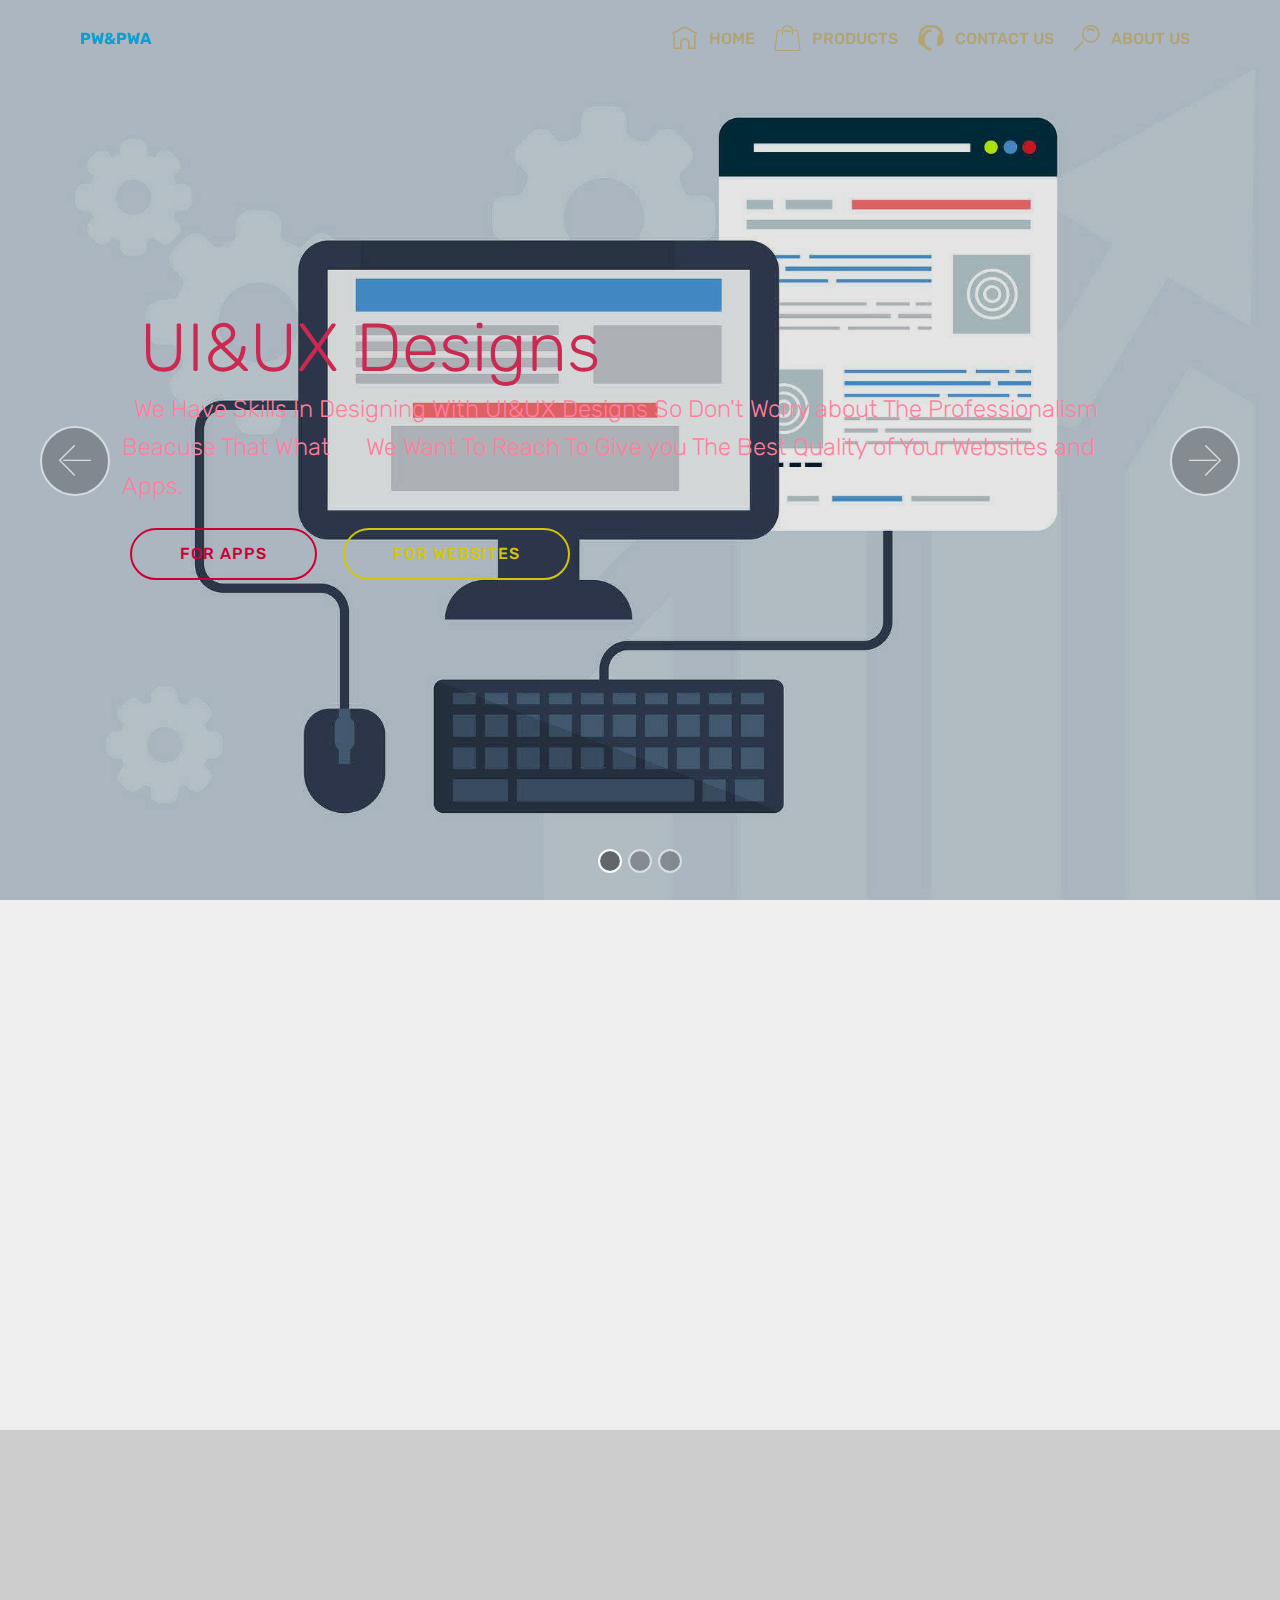
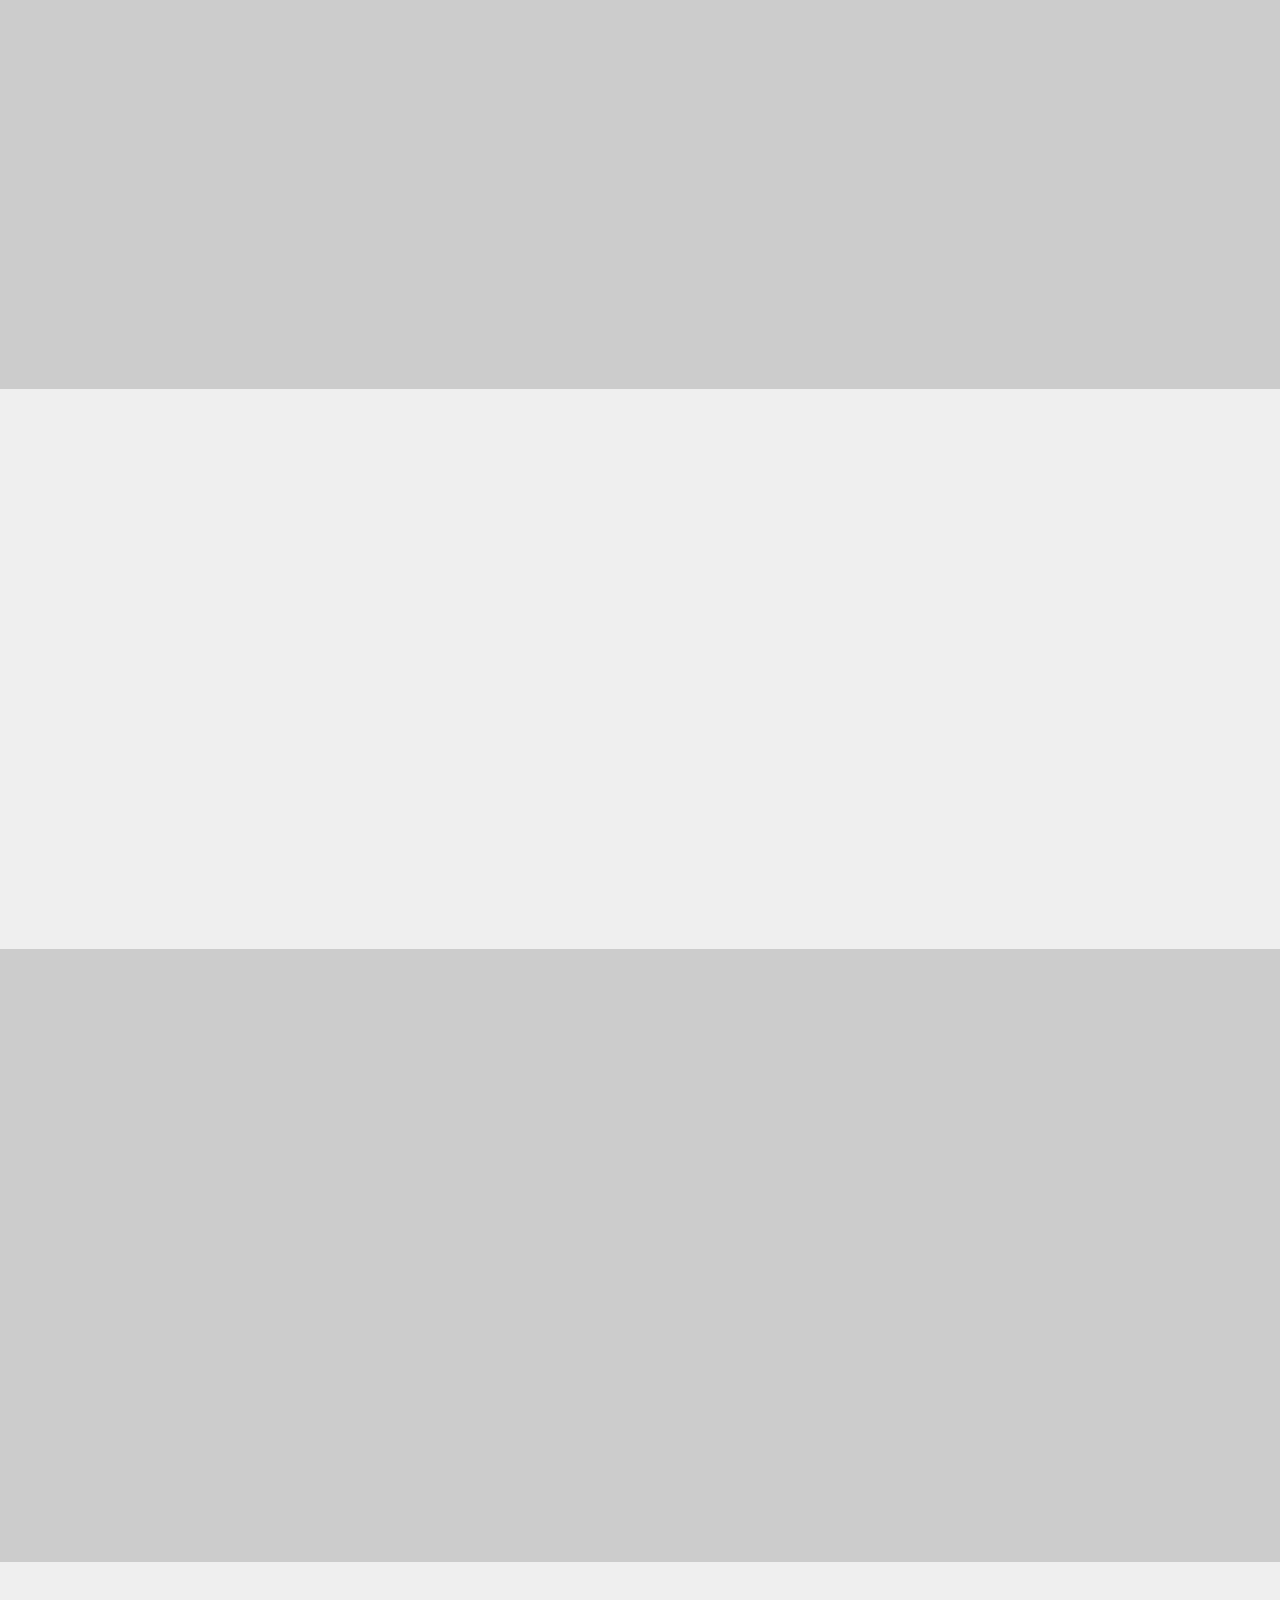
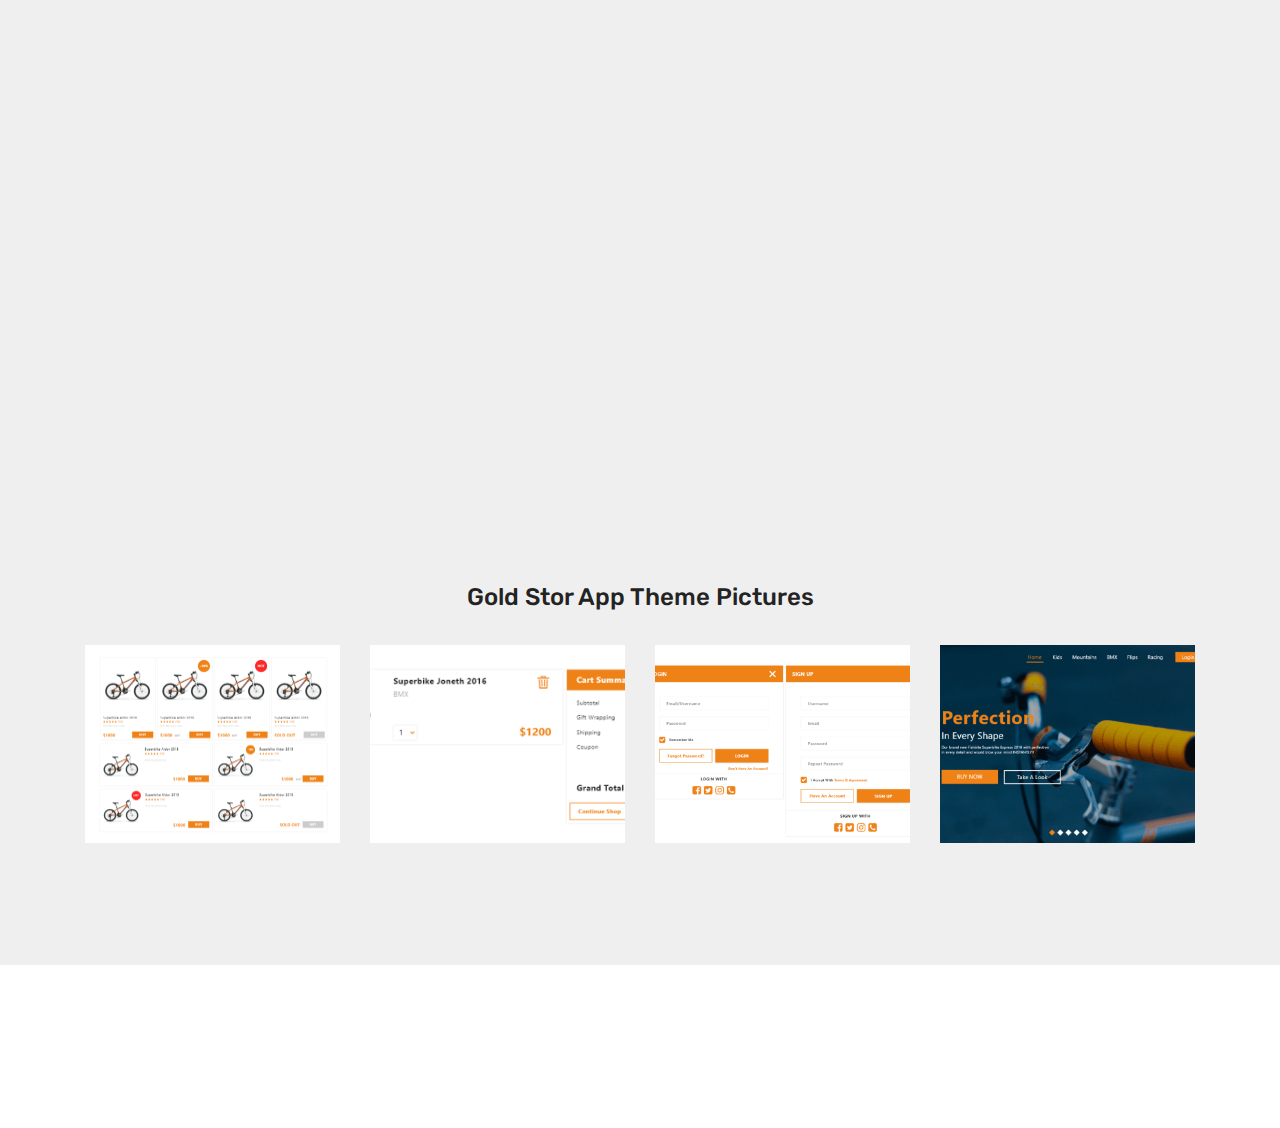
==== commit d900b69a: "Update products.html" ====
--- a/products.html
+++ b/products.html
@@ -92,7 +92,7 @@
                             $85 Only With No Fees</p>
                     </div>
                     <!--Btn-->
-                    <div class="mbr-section-btn pt-3 align-left"><a href="product.html#pricing-tables3-l" class="btn btn-warning-outline display-4">
+                    <div class="mbr-section-btn pt-3 align-left"><a href="https://paypal.me/Albahouth" class="btn btn-warning-outline display-4">
                             Buy Now
                         </a></div>
                 </div>
@@ -124,7 +124,7 @@
                             $95 Only With No Fees</p>
                     </div>
                     <!--Btn-->
-                    <div class="mbr-section-btn pt-3 align-left"><a href="product.html#pricing-tables3-m" class="btn btn-warning-outline display-4">
+                    <div class="mbr-section-btn pt-3 align-left"><a href="https://paypal.me/Albahouth" class="btn btn-warning-outline display-4">
                             Buy Now
                         </a></div>
                 </div>
@@ -158,7 +158,7 @@
                             $110 Only With No Fees</p>
                     </div>
                     <!--Btn-->
-                    <div class="mbr-section-btn pt-3 align-left"><a href="product.html#pricing-tables3-n" class="btn btn-warning-outline display-4">
+                    <div class="mbr-section-btn pt-3 align-left"><a href="https://paypal.me/Albahouth" class="btn btn-warning-outline display-4">
                             Buy Now
                         </a></div>
                 </div>
@@ -190,7 +190,7 @@
                             $125 Only With No Fees</p>
                     </div>
                     <!--Btn-->
-                    <div class="mbr-section-btn pt-3 align-left"><a href="product.html#pricing-tables3-l" class="btn btn-warning-outline display-4">
+                    <div class="mbr-section-btn pt-3 align-left"><a href="https://paypal.me/Albahouth" class="btn btn-warning-outline display-4">
                             Buy Now
                         </a></div>
                 </div>
@@ -222,7 +222,7 @@
                             $140 Only With No Fees</p>
                     </div>
                     <!--Btn-->
-                    <div class="mbr-section-btn pt-3 align-left"><a href="product.html#pricing-tables3-l" class="btn btn-warning-outline display-4">
+                    <div class="mbr-section-btn pt-3 align-left"><a href="https://paypal.me/Albahouth" class="btn btn-warning-outline display-4">
                             Buy Now
                         </a></div>
                 </div>
